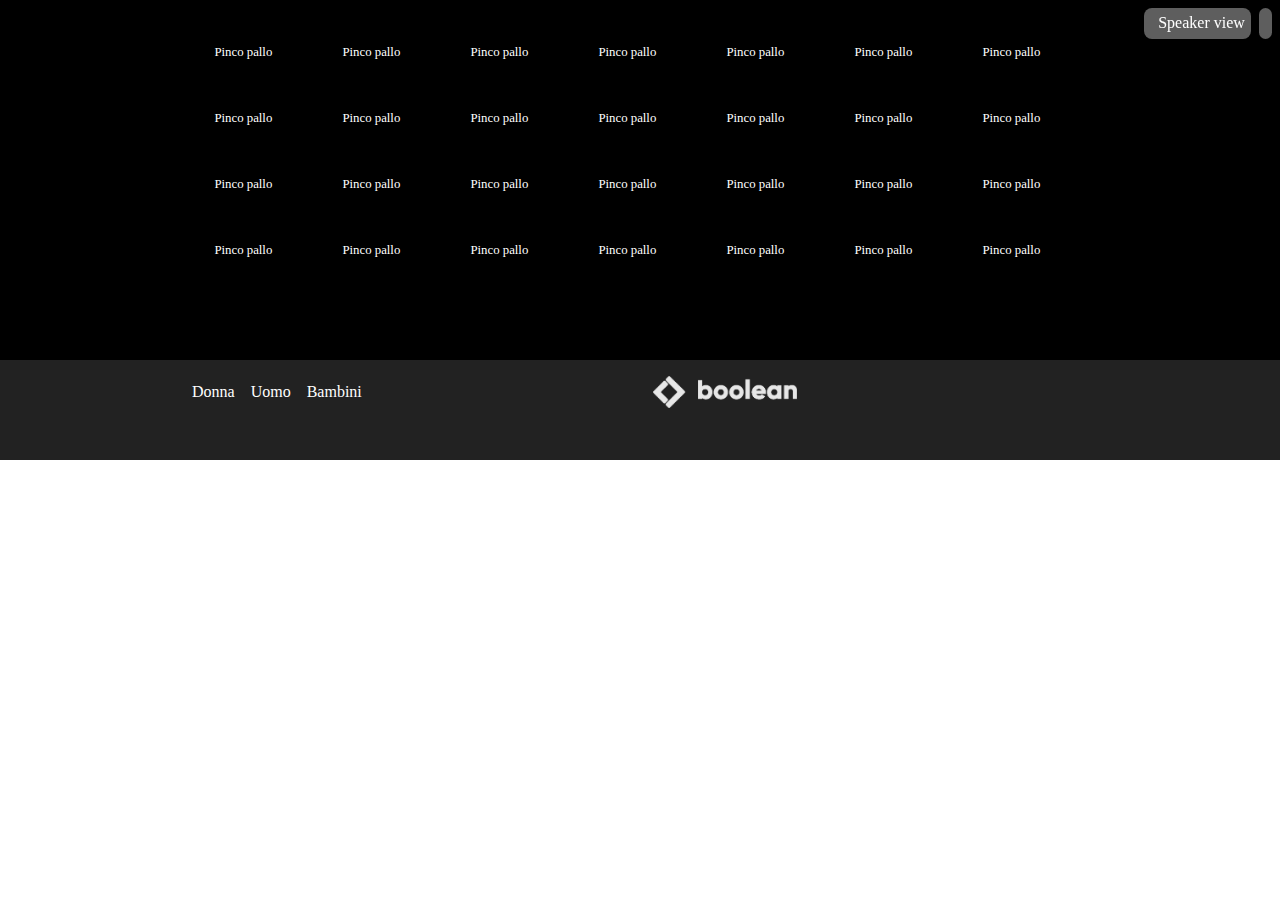
==== index.html @ 87a6f7dc "Rmove directory my-boilerplate" ====
<!DOCTYPE html>
<html lang="en">
    <head>
        <!-- boilerplate -->
        <meta charset="UTF-8">
        <meta http-equiv="X-UA-Compatible" content="IE=edge">
        <meta name="viewport" content="width=device-width, initial-scale=1.0">
        <title>Document</title>
        <!-- font-awesome -->
        <link rel="stylesheet" href="https://cdnjs.cloudflare.com/ajax/libs/font-awesome/6.2.1/css/all.min.css" integrity="sha512-MV7K8+y+gLIBoVD59lQIYicR65iaqukzvf/nwasF0nqhPay5w/9lJmVM2hMDcnK1OnMGCdVK+iQrJ7lzPJQd1w==" crossorigin="anonymous" referrerpolicy="no-referrer" />
        <!-- google-font -->
        <link rel="preconnect" href="https://fonts.googleapis.com">
        <link rel="preconnect" href="https://fonts.gstatic.com" crossorigin>
        <link href="https://fonts.googleapis.com/css2?family=Fredoka:wght@400;700&display=swap" rel="stylesheet">
        <!-- link-css -->
        <link rel="stylesheet" href="./assets/css/style.css">
    </head>
    <body>

        <div id="app-header">
            <div class="hd_content d-flex jc-fe gap-05">
                <div class="speaker_view d-flex gap-05">
                    <div><i class="fa-solid fa-table-cells"></i></div>
                    <div>Speaker view</div>
                </div>
                <div class="maximize"><i class="fa-solid fa-maximize"></i></div>
                <!-- /.speaker_view -->
            </div>
            <!-- /.hd_content -->

        </div>
        <!-- /#app-header -->

        <main id="app-main">
            <div class="container py-3">
                <row class="d-flex wrap">
                    <div class="col-70 px-05 pb-3">
                        <div class="card">
                            <div class="content">
                                <div class="pics">
                                    <img class="img_a" src="https://picsum.photos/70/40" alt="">
                                    <div class="user d-flex gap-05">
                                        <div class="mic"><i class="fa-solid fa-microphone-slash"></i></div>
                                        <div class="name">Pinco pallo</div>
                                    </div>
                                    <!-- /.data -->
                                </div>
                                <!-- /.pics -->
                            </div>
                            <!-- /.content -->
                        </div>
                        <!-- /.card -->
                    </div>
                    <!-- /.col-70 -->

                    <div class="col-70 px-05 pb-3">
                        <div class="card">
                            <div class="content">
                                <div class="pics">
                                    <img class="img_a" src="https://picsum.photos/70/40" alt="">
                                    <div class="user d-flex gap-05">
                                        <div class="mic"><i class="fa-solid fa-microphone-slash"></i></div>
                                        <div class="name">Pinco pallo</div>
                                    </div>
                                    <!-- /.data -->
                                </div>
                                <!-- /.pics -->
                            </div>
                            <!-- /.content -->
                        </div>
                        <!-- /.card -->
                    </div>
                    <!-- /.col-70 -->
                    <div class="col-70 px-05 pb-3">
                        <div class="card">
                            <div class="content">
                                <div class="pics">
                                    <img class="img_a" src="https://picsum.photos/70/40" alt="">
                                    <div class="user d-flex gap-05">
                                        <div class="mic"><i class="fa-solid fa-microphone-slash"></i></div>
                                        <div class="name">Pinco pallo</div>
                                    </div>
                                    <!-- /.data -->
                                </div>
                                <!-- /.pics -->
                            </div>
                            <!-- /.content -->
                        </div>
                        <!-- /.card -->
                    </div>
                    <!-- /.col-70 -->
                    <div class="col-70 px-05 pb-3">
                        <div class="card">
                            <div class="content">
                                <div class="pics">
                                    <img class="img_a" src="https://picsum.photos/70/40" alt="">
                                    <div class="user d-flex gap-05">
                                        <div class="mic"><i class="fa-solid fa-microphone-slash"></i></div>
                                        <div class="name">Pinco pallo</div>
                                    </div>
                                    <!-- /.data -->
                                </div>
                                <!-- /.pics -->
                            </div>
                            <!-- /.content -->
                        </div>
                        <!-- /.card -->
                    </div>
                    <!-- /.col-70 -->
                    <div class="col-70 px-05 pb-3">
                        <div class="card">
                            <div class="content">
                                <div class="pics">
                                    <img class="img_a" src="https://picsum.photos/70/40" alt="">
                                    <div class="user d-flex gap-05">
                                        <div class="mic"><i class="fa-solid fa-microphone-slash"></i></div>
                                        <div class="name">Pinco pallo</div>
                                    </div>
                                    <!-- /.data -->
                                </div>
                                <!-- /.pics -->
                            </div>
                            <!-- /.content -->
                        </div>
                        <!-- /.card -->
                    </div>
                    <!-- /.col-70 -->
                    <div class="col-70 px-05 pb-3">
                        <div class="card">
                            <div class="content">
                                <div class="pics">
                                    <img class="img_a" src="https://picsum.photos/70/40" alt="">
                                    <div class="user d-flex gap-05">
                                        <div class="mic"><i class="fa-solid fa-microphone-slash"></i></div>
                                        <div class="name">Pinco pallo</div>
                                    </div>
                                    <!-- /.data -->
                                </div>
                                <!-- /.pics -->
                            </div>
                            <!-- /.content -->
                        </div>
                        <!-- /.card -->
                    </div>
                    <!-- /.col-70 -->
                    <div class="col-70 px-05 pb-3">
                        <div class="card">
                            <div class="content">
                                <div class="pics">
                                    <img class="img_a" src="https://picsum.photos/70/40" alt="">
                                    <div class="user d-flex gap-05">
                                        <div class="mic"><i class="fa-solid fa-microphone-slash"></i></div>
                                        <div class="name">Pinco pallo</div>
                                    </div>
                                    <!-- /.data -->
                                </div>
                                <!-- /.pics -->
                            </div>
                            <!-- /.content -->
                        </div>
                        <!-- /.card -->
                    </div>
                    <!-- /.col-70 -->
                    <div class="col-70 px-05 pb-3">
                        <div class="card">
                            <div class="content">
                                <div class="pics">
                                    <img class="img_a" src="https://picsum.photos/70/40" alt="">
                                    <div class="user d-flex gap-05">
                                        <div class="mic"><i class="fa-solid fa-microphone-slash"></i></div>
                                        <div class="name">Pinco pallo</div>
                                    </div>
                                    <!-- /.data -->
                                </div>
                                <!-- /.pics -->
                            </div>
                            <!-- /.content -->
                        </div>
                        <!-- /.card -->
                    </div>
                    <!-- /.col-70 -->
                    <div class="col-70 px-05 pb-3">
                        <div class="card">
                            <div class="content">
                                <div class="pics">
                                    <img class="img_a" src="https://picsum.photos/70/40" alt="">
                                    <div class="user d-flex gap-05">
                                        <div class="mic"><i class="fa-solid fa-microphone-slash"></i></div>
                                        <div class="name">Pinco pallo</div>
                                    </div>
                                    <!-- /.data -->
                                </div>
                                <!-- /.pics -->
                            </div>
                            <!-- /.content -->
                        </div>
                        <!-- /.card -->
                    </div>
                    <!-- /.col-70 -->
                    <div class="col-70 px-05 pb-3">
                        <div class="card">
                            <div class="content">
                                <div class="pics">
                                    <img class="img_a" src="https://picsum.photos/70/40" alt="">
                                    <div class="user d-flex gap-05">
                                        <div class="mic"><i class="fa-solid fa-microphone-slash"></i></div>
                                        <div class="name">Pinco pallo</div>
                                    </div>
                                    <!-- /.data -->
                                </div>
                                <!-- /.pics -->
                            </div>
                            <!-- /.content -->
                        </div>
                        <!-- /.card -->
                    </div>
                    <!-- /.col-70 -->
                    <div class="col-70 px-05 pb-3">
                        <div class="card">
                            <div class="content">
                                <div class="pics">
                                    <img class="img_a" src="https://picsum.photos/70/40" alt="">
                                    <div class="user d-flex gap-05">
                                        <div class="mic"><i class="fa-solid fa-microphone-slash"></i></div>
                                        <div class="name">Pinco pallo</div>
                                    </div>
                                    <!-- /.data -->
                                </div>
                                <!-- /.pics -->
                            </div>
                            <!-- /.content -->
                        </div>
                        <!-- /.card -->
                    </div>
                    <!-- /.col-70 -->
                    <div class="col-70 px-05 pb-3">
                        <div class="card">
                            <div class="content">
                                <div class="pics">
                                    <img class="img_a" src="https://picsum.photos/70/40" alt="">
                                    <div class="user d-flex gap-05">
                                        <div class="mic"><i class="fa-solid fa-microphone-slash"></i></div>
                                        <div class="name">Pinco pallo</div>
                                    </div>
                                    <!-- /.data -->
                                </div>
                                <!-- /.pics -->
                            </div>
                            <!-- /.content -->
                        </div>
                        <!-- /.card -->
                    </div>
                    <!-- /.col-70 -->
                    <div class="col-70 px-05 pb-3">
                        <div class="card">
                            <div class="content">
                                <div class="pics">
                                    <img class="img_a" src="https://picsum.photos/70/40" alt="">
                                    <div class="user d-flex gap-05">
                                        <div class="mic"><i class="fa-solid fa-microphone-slash"></i></div>
                                        <div class="name">Pinco pallo</div>
                                    </div>
                                    <!-- /.data -->
                                </div>
                                <!-- /.pics -->
                            </div>
                            <!-- /.content -->
                        </div>
                        <!-- /.card -->
                    </div>
                    <!-- /.col-70 -->
                    <div class="col-70 px-05 pb-3">
                        <div class="card">
                            <div class="content">
                                <div class="pics">
                                    <img class="img_a" src="https://picsum.photos/70/40" alt="">
                                    <div class="user d-flex gap-05">
                                        <div class="mic"><i class="fa-solid fa-microphone-slash"></i></div>
                                        <div class="name">Pinco pallo</div>
                                    </div>
                                    <!-- /.data -->
                                </div>
                                <!-- /.pics -->
                            </div>
                            <!-- /.content -->
                        </div>
                        <!-- /.card -->
                    </div>
                    <!-- /.col-70 -->
                    <div class="col-70 px-05 pb-3">
                        <div class="card">
                            <div class="content">
                                <div class="pics">
                                    <img class="img_a" src="https://picsum.photos/70/40" alt="">
                                    <div class="user d-flex gap-05">
                                        <div class="mic"><i class="fa-solid fa-microphone-slash"></i></div>
                                        <div class="name">Pinco pallo</div>
                                    </div>
                                    <!-- /.data -->
                                </div>
                                <!-- /.pics -->
                            </div>
                            <!-- /.content -->
                        </div>
                        <!-- /.card -->
                    </div>
                    <!-- /.col-70 -->
                    <div class="col-70 px-05 pb-3">
                        <div class="card">
                            <div class="content">
                                <div class="pics">
                                    <img class="img_a" src="https://picsum.photos/70/40" alt="">
                                    <div class="user d-flex gap-05">
                                        <div class="mic"><i class="fa-solid fa-microphone-slash"></i></div>
                                        <div class="name">Pinco pallo</div>
                                    </div>
                                    <!-- /.data -->
                                </div>
                                <!-- /.pics -->
                            </div>
                            <!-- /.content -->
                        </div>
                        <!-- /.card -->
                    </div>
                    <!-- /.col-70 -->
                    <div class="col-70 px-05 pb-3">
                        <div class="card">
                            <div class="content">
                                <div class="pics">
                                    <img class="img_a" src="https://picsum.photos/70/40" alt="">
                                    <div class="user d-flex gap-05">
                                        <div class="mic"><i class="fa-solid fa-microphone-slash"></i></div>
                                        <div class="name">Pinco pallo</div>
                                    </div>
                                    <!-- /.data -->
                                </div>
                                <!-- /.pics -->
                            </div>
                            <!-- /.content -->
                        </div>
                        <!-- /.card -->
                    </div>
                    <!-- /.col-70 -->
                    <div class="col-70 px-05 pb-3">
                        <div class="card">
                            <div class="content">
                                <div class="pics">
                                    <img class="img_a" src="https://picsum.photos/70/40" alt="">
                                    <div class="user d-flex gap-05">
                                        <div class="mic"><i class="fa-solid fa-microphone-slash"></i></div>
                                        <div class="name">Pinco pallo</div>
                                    </div>
                                    <!-- /.data -->
                                </div>
                                <!-- /.pics -->
                            </div>
                            <!-- /.content -->
                        </div>
                        <!-- /.card -->
                    </div>
                    <!-- /.col-70 -->
                    <div class="col-70 px-05 pb-3">
                        <div class="card">
                            <div class="content">
                                <div class="pics">
                                    <img class="img_a" src="https://picsum.photos/70/40" alt="">
                                    <div class="user d-flex gap-05">
                                        <div class="mic"><i class="fa-solid fa-microphone-slash"></i></div>
                                        <div class="name">Pinco pallo</div>
                                    </div>
                                    <!-- /.data -->
                                </div>
                                <!-- /.pics -->
                            </div>
                            <!-- /.content -->
                        </div>
                        <!-- /.card -->
                    </div>
                    <!-- /.col-70 -->
                    <div class="col-70 px-05 pb-3">
                        <div class="card">
                            <div class="content">
                                <div class="pics">
                                    <img class="img_a" src="https://picsum.photos/70/40" alt="">
                                    <div class="user d-flex gap-05">
                                        <div class="mic"><i class="fa-solid fa-microphone-slash"></i></div>
                                        <div class="name">Pinco pallo</div>
                                    </div>
                                    <!-- /.data -->
                                </div>
                                <!-- /.pics -->
                            </div>
                            <!-- /.content -->
                        </div>
                        <!-- /.card -->
                    </div>
                    <!-- /.col-70 -->
                    <div class="col-70 px-05 pb-3">
                        <div class="card">
                            <div class="content">
                                <div class="pics">
                                    <img class="img_a" src="https://picsum.photos/70/40" alt="">
                                    <div class="user d-flex gap-05">
                                        <div class="mic"><i class="fa-solid fa-microphone-slash"></i></div>
                                        <div class="name">Pinco pallo</div>
                                    </div>
                                    <!-- /.data -->
                                </div>
                                <!-- /.pics -->
                            </div>
                            <!-- /.content -->
                        </div>
                        <!-- /.card -->
                    </div>
                    <!-- /.col-70 -->
                    <div class="col-70 px-05 pb-3">
                        <div class="card">
                            <div class="content">
                                <div class="pics">
                                    <img class="img_a" src="https://picsum.photos/70/40" alt="">
                                    <div class="user d-flex gap-05">
                                        <div class="mic"><i class="fa-solid fa-microphone-slash"></i></div>
                                        <div class="name">Pinco pallo</div>
                                    </div>
                                    <!-- /.data -->
                                </div>
                                <!-- /.pics -->
                            </div>
                            <!-- /.content -->
                        </div>
                        <!-- /.card -->
                    </div>
                    <!-- /.col-70 -->
                    <div class="col-70 px-05 pb-3">
                        <div class="card">
                            <div class="content">
                                <div class="pics">
                                    <img class="img_a" src="https://picsum.photos/70/40" alt="">
                                    <div class="user d-flex gap-05">
                                        <div class="mic"><i class="fa-solid fa-microphone-slash"></i></div>
                                        <div class="name">Pinco pallo</div>
                                    </div>
                                    <!-- /.data -->
                                </div>
                                <!-- /.pics -->
                            </div>
                            <!-- /.content -->
                        </div>
                        <!-- /.card -->
                    </div>
                    <!-- /.col-70 -->
                    <div class="col-70 px-05 pb-3">
                        <div class="card">
                            <div class="content">
                                <div class="pics">
                                    <img class="img_a" src="https://picsum.photos/70/40" alt="">
                                    <div class="user d-flex gap-05">
                                        <div class="mic"><i class="fa-solid fa-microphone-slash"></i></div>
                                        <div class="name">Pinco pallo</div>
                                    </div>
                                    <!-- /.data -->
                                </div>
                                <!-- /.pics -->
                            </div>
                            <!-- /.content -->
                        </div>
                        <!-- /.card -->
                    </div>
                    <!-- /.col-70 -->
                    <div class="col-70 px-05 pb-3">
                        <div class="card">
                            <div class="content">
                                <div class="pics">
                                    <img class="img_a" src="https://picsum.photos/70/40" alt="">
                                    <div class="user d-flex gap-05">
                                        <div class="mic"><i class="fa-solid fa-microphone-slash"></i></div>
                                        <div class="name">Pinco pallo</div>
                                    </div>
                                    <!-- /.data -->
                                </div>
                                <!-- /.pics -->
                            </div>
                            <!-- /.content -->
                        </div>
                        <!-- /.card -->
                    </div>
                    <!-- /.col-70 -->
                    <div class="col-70 px-05 pb-3">
                        <div class="card">
                            <div class="content">
                                <div class="pics">
                                    <img class="img_a" src="https://picsum.photos/70/40" alt="">
                                    <div class="user d-flex gap-05">
                                        <div class="mic"><i class="fa-solid fa-microphone-slash"></i></div>
                                        <div class="name">Pinco pallo</div>
                                    </div>
                                    <!-- /.data -->
                                </div>
                                <!-- /.pics -->
                            </div>
                            <!-- /.content -->
                        </div>
                        <!-- /.card -->
                    </div>
                    <!-- /.col-70 -->
                    <div class="col-70 px-05 pb-3">
                        <div class="card">
                            <div class="content">
                                <div class="pics">
                                    <img class="img_a" src="https://picsum.photos/70/40" alt="">
                                    <div class="user d-flex gap-05">
                                        <div class="mic"><i class="fa-solid fa-microphone-slash"></i></div>
                                        <div class="name">Pinco pallo</div>
                                    </div>
                                    <!-- /.data -->
                                </div>
                                <!-- /.pics -->
                            </div>
                            <!-- /.content -->
                        </div>
                        <!-- /.card -->
                    </div>
                    <!-- /.col-70 -->
                    <div class="col-70 px-05 pb-3">
                        <div class="card">
                            <div class="content">
                                <div class="pics">
                                    <img class="img_a" src="https://picsum.photos/70/40" alt="">
                                    <div class="user d-flex gap-05">
                                        <div class="mic"><i class="fa-solid fa-microphone-slash"></i></div>
                                        <div class="name">Pinco pallo</div>
                                    </div>
                                    <!-- /.data -->
                                </div>
                                <!-- /.pics -->
                            </div>
                            <!-- /.content -->
                        </div>
                        <!-- /.card -->
                    </div>
                    <!-- /.col-70 -->




                </row>
            </div>
            <!-- /.container -->
        </main>
        <!-- /#app-main -->

        <div id="app-footer">
            <div class="container d-flex py-1">
                <div class="nav_menu">
                    <ul class="d-flex gap-1">
                        <li><a href="#">Donna</a></li>
                        <li><a href="#">Uomo</a></li>
                        <li><a href="#">Bambini</a></li>
                    </ul>
                </div>
                <div class="logo"></div>
                <div class="user_menu">
                    <i class="fa-regular fa-heart"></i>
                    <i class="fa-regular fa-user"></i>
                    <i class="fa-solid fa-bag-shopping"></i>
                </div>
            </div>
            <!-- /.container -->
        </div>
        <!-- /#app-footer -->

    </body>
</html>
---- assets/css/style.css ----
/* #region Common Rules */
* {
    margin: 0;
    padding: 0;
    box-sizing: border-box;
}

body {
    font-family: var(--zo-font);
    color: white;
}

button {
    border: none;
    border-radius: 2rem;
    padding: 0.5rem 1rem;
}

a {
    color: white;
    text-decoration: none;
}

li {
    list-style-type: none;
}

img {
    width: 100%;
}

:root {
    --zo-app-header-bg: #446bce;
    --zo-header_top-bg: #392b79;
    --zo-header_bottom-bg: #5ebfff;
    --zo-app-main-bg: #000000;
    --zo-section_1-bg: #da4520;
    --zo-section_2-bg: #4bda20;
    --zo-section_3-bg: #da20d1;
    --zo-section_4-bg: #dace20;
    --zo-app-footer-bg: #222222;
    --zo-footer_top-bg: #8092a0;
    --zo-footer_bottom-bg: #454d53;
    --zo-height: 600px;
    --zo-logo-ratio: 678 / 151;
    --zo-shadow: #9d9d9d;
    --zo-font: font-family: 'Fredoka', sans-serif;
    --zo-btn-dark: #22272b;
    --zo-btn-primary: #8ea0e0;
    --zo-btn-light: #f7f7f6;
    --zo-btn-lighter: white;
}

/* #endregion Common Rules */

/* #region Debug */
.debug > #app-header {
    height: var(--zo-size);
    background-color: var(--zo-color);
}

.debug > #app-main {
    height: var(--zo-size);
    background-color: var(--zo-color);
}

.debug > #app-footer {
    height: var(--zo-size);
    background-color: var(--zo-color);
}

/* #endregion Debug */

/* #region Utilities */
.container {
    width: 70%;
    max-width: 1152px;
    margin: auto;
}

.container-sm {
    width: 60%;
    max-width: 840px;
    margin: auto;
}

.wave-container {
    background: black;
    color: white;
}

.wave-container > svg {
    display: block;
}

.clearfix::after {
    content: '';
    display: table;
    clear: both;
}

.logo {
    background-image: url("../img/logo.png");
    height: 2rem;
    aspect-ratio: var(--zo-logo-ratio);
    background-size: contain;
    background-repeat: no-repeat;
}

/* #region Button-utility */

.btn-small {
    padding: 0.25rem 0.75rem;
    font-size: 0.9rem;
}

.btn-lg {
    padding: 0.5rem 1rem;
    font-size: 0.9rem;
}

.btn-light {
    background-color: var(--zo-btn-light);
    color: var(--zo-btn-dark)
}

.btn-dark {
    background-color: var(--zo-btn-dark);
    color: var(--zo-btn-lighter)
}

.btn-primary {
    background-color: var(--zo-btn-primary);
    color: var(--zo-btn-lighter);
}

/* #endregion Button-utility */

/* #region Bootstrap */
.jc-fe {
    justify-content: flex-end;
}

.wrap {
    flex-wrap: wrap;
}

.gap-1 {
    gap: 1rem;
}

.gap-05 {
    gap: 0.5rem;
}

.px-3 {
    padding-right: 3rem;
    padding-left: 3rem;
}

.px-05 {
    padding-right: 0.5rem;
    padding-left: 0.5rem;
}

.py-1 {
    padding-top: 1rem;
    padding-bottom: 1rem;
}

.py-2 {
    padding-top: 2rem;
    padding-bottom: 2rem;
}

.py-3 {
    padding-top: 3rem;
    padding-bottom: 3rem;
}

.py-5 {
    padding-top: 5rem;
    padding-bottom: 5rem;
}

.py-4 {
    padding-top: 4rem;
    padding-bottom: 4rem;
}

.pt-05 {
    padding-top: 0.5rem;
}

.pt-2 {
    padding-top: 2rem;
}

.pb-2 {
    padding-bottom: 2rem;
}

.pb-3 {
    padding-bottom: 3rem;
}

.pb-5 {
    padding-bottom: 5rem;
}

.pl-6 {
    padding-left: 6rem;
}

.pl-5 {
    padding-left: 5rem;
}

.pr-3 {
    padding-right: 3rem;
}

.pr-4 {
    padding-right: 4rem;
}

.p-1 {
    padding: 4rem;
}

.mr-1 {
    margin-right: 1rem;
}

.mx-1 {
    margin-left: 1rem;
    margin-right: 1rem;
}

.mt-2 {
    margin-top: 2rem;
}

.mt-3 {
    margin-top: 3rem;
}

.mb-05 {
    margin-bottom: 0.5rem;
}

.mb-1 {
    margin-bottom: 1rem;
}

.mb-2 {
    margin-bottom: 2rem;
}

.mb-1_3 {
    margin-bottom: 1.3rem;
}

.col-8 {
    width: calc((100% / 12) * 8);
}

.col-7 {
    width: calc((100% / 12) * 7);
}

.col-70 {
    width: calc(100% / 7);
}

.col-5 {
    width: calc((100% / 12) * 5);
}

.col-4 {
    width: calc((100% / 12) * 4);
}

.col-2 {
    width: calc((100% / 12) * 2);
}

.d-flex {
    display: flex;
}

.left {
    float: left;
}

.list-unstyled {
    list-style: none;
}


/* #endregion Bootstrap */
/* #endregion Utilities */

/* #region app-header */
#app-header {
    width: 100%;
    position: fixed;
    z-index: 2;
}

.hd_content {
    margin: 0.5rem;
}

.speaker_view,
.maximize {
    background: rgba(255, 255, 255, 0.37);
    padding: 0.4rem;
    z-index: 10;
    border-radius: 0.5rem;
}


/* #endregion app-header */

/* #region app-main */

.pics {
    position: relative;
}

#app-main {
    position: relative;
    background-color: var(--zo-app-main-bg);
}

.user {
    position: absolute;
    bottom: 0;
    left: 0;
    background: rgba(0, 0, 0, 0.37);
    padding: 0.4rem;
}

.user > .mic,
.user > .name {
    font-size: 0.8rem;
}


.icon::before {
    display: inline-block;
    width: 20px;
    height: 20px;
    border-radius: 50%;
    line-height: 20px;
    text-align: center;
    font-size: 0.65rem;
    margin-right: 0.5rem;
    vertical-align: middle;
}

.check::before {
    content: "\2713";
    border: 1px solid green;
    color: green;
}

.cross::before {
    content: "\2717";
    border: 1px solid red;
    color: red;
}


/* #endregion app-main */

/* #region app-footer */
#app-footer {
    background-color: var(--zo-app-footer-bg);
    height: 100px;
    width: 100%;
    position: sticky;
    bottom: 0;
    left: 0;
    z-index: 2;
}

#app-footer > .container {
    justify-content: space-between;
    vertical-align: middle;
    align-items: center;
}

/* #endregion app-footer */
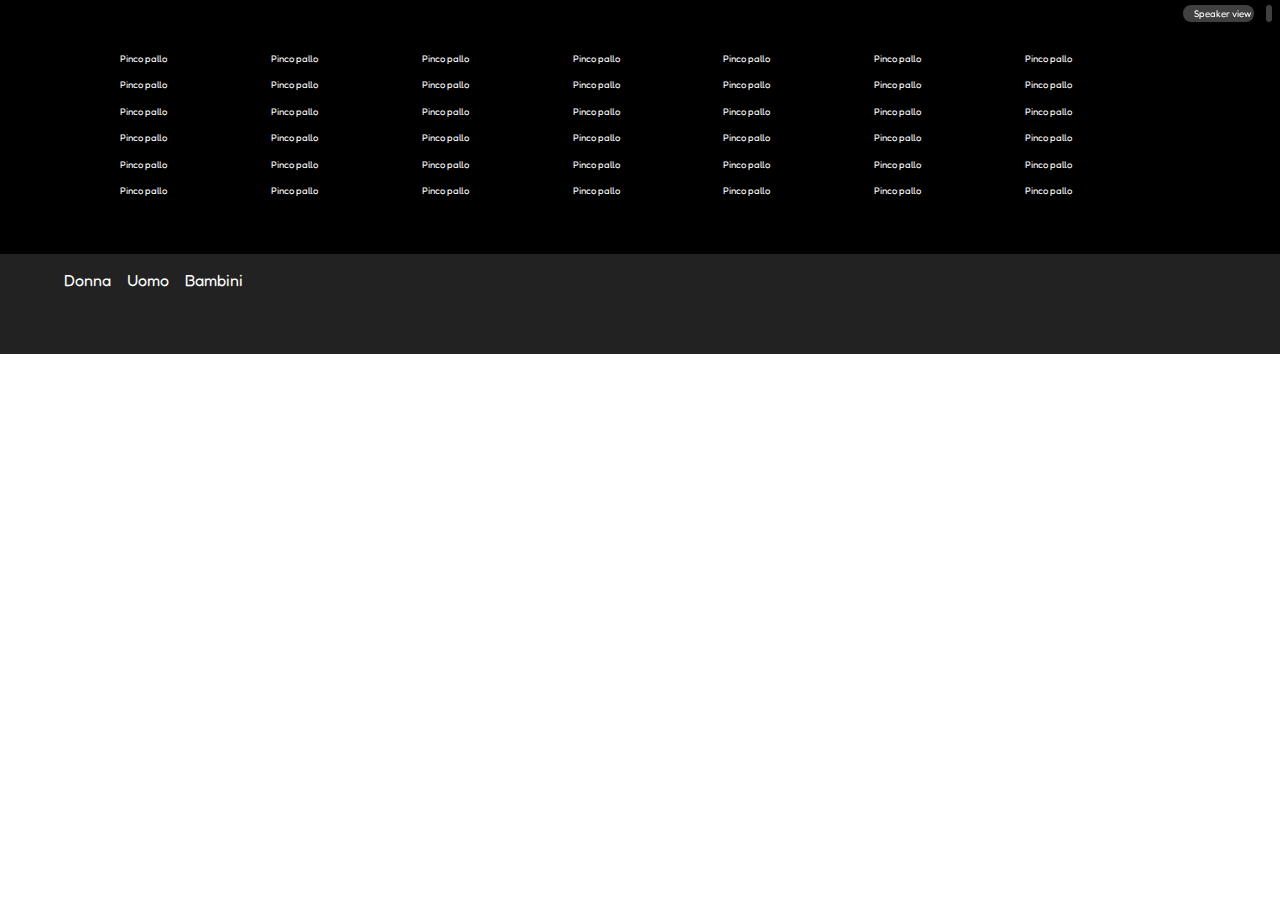
==== commit 5551da66: "Resize header/user and refactoring card" ====
--- a/index.html
+++ b/index.html
@@ -15,8 +15,8 @@
         <!-- link-css -->
         <link rel="stylesheet" href="./assets/css/style.css">
     </head>
+
     <body>
-
         <div id="app-header">
             <div class="hd_content d-flex jc-fe gap-05">
                 <div class="speaker_view d-flex gap-05">
@@ -32,516 +32,553 @@
         <!-- /#app-header -->
 
         <main id="app-main">
-            <div class="container py-3">
+            <div class="container p-3">
                 <row class="d-flex wrap">
-                    <div class="col-70 px-05 pb-3">
-                        <div class="card">
-                            <div class="content">
-                                <div class="pics">
-                                    <img class="img_a" src="https://picsum.photos/70/40" alt="">
-                                    <div class="user d-flex gap-05">
-                                        <div class="mic"><i class="fa-solid fa-microphone-slash"></i></div>
-                                        <div class="name">Pinco pallo</div>
-                                    </div>
-                                    <!-- /.data -->
-                                </div>
-                                <!-- /.pics -->
-                            </div>
-                            <!-- /.content -->
-                        </div>
-                        <!-- /.card -->
-                    </div>
-                    <!-- /.col-70 -->
-
-                    <div class="col-70 px-05 pb-3">
-                        <div class="card">
-                            <div class="content">
-                                <div class="pics">
-                                    <img class="img_a" src="https://picsum.photos/70/40" alt="">
-                                    <div class="user d-flex gap-05">
-                                        <div class="mic"><i class="fa-solid fa-microphone-slash"></i></div>
-                                        <div class="name">Pinco pallo</div>
-                                    </div>
-                                    <!-- /.data -->
-                                </div>
-                                <!-- /.pics -->
-                            </div>
-                            <!-- /.content -->
-                        </div>
-                        <!-- /.card -->
-                    </div>
-                    <!-- /.col-70 -->
-                    <div class="col-70 px-05 pb-3">
-                        <div class="card">
-                            <div class="content">
-                                <div class="pics">
-                                    <img class="img_a" src="https://picsum.photos/70/40" alt="">
-                                    <div class="user d-flex gap-05">
-                                        <div class="mic"><i class="fa-solid fa-microphone-slash"></i></div>
-                                        <div class="name">Pinco pallo</div>
-                                    </div>
-                                    <!-- /.data -->
-                                </div>
-                                <!-- /.pics -->
-                            </div>
-                            <!-- /.content -->
-                        </div>
-                        <!-- /.card -->
-                    </div>
-                    <!-- /.col-70 -->
-                    <div class="col-70 px-05 pb-3">
-                        <div class="card">
-                            <div class="content">
-                                <div class="pics">
-                                    <img class="img_a" src="https://picsum.photos/70/40" alt="">
-                                    <div class="user d-flex gap-05">
-                                        <div class="mic"><i class="fa-solid fa-microphone-slash"></i></div>
-                                        <div class="name">Pinco pallo</div>
-                                    </div>
-                                    <!-- /.data -->
-                                </div>
-                                <!-- /.pics -->
-                            </div>
-                            <!-- /.content -->
-                        </div>
-                        <!-- /.card -->
-                    </div>
-                    <!-- /.col-70 -->
-                    <div class="col-70 px-05 pb-3">
-                        <div class="card">
-                            <div class="content">
-                                <div class="pics">
-                                    <img class="img_a" src="https://picsum.photos/70/40" alt="">
-                                    <div class="user d-flex gap-05">
-                                        <div class="mic"><i class="fa-solid fa-microphone-slash"></i></div>
-                                        <div class="name">Pinco pallo</div>
-                                    </div>
-                                    <!-- /.data -->
-                                </div>
-                                <!-- /.pics -->
-                            </div>
-                            <!-- /.content -->
-                        </div>
-                        <!-- /.card -->
-                    </div>
-                    <!-- /.col-70 -->
-                    <div class="col-70 px-05 pb-3">
-                        <div class="card">
-                            <div class="content">
-                                <div class="pics">
-                                    <img class="img_a" src="https://picsum.photos/70/40" alt="">
-                                    <div class="user d-flex gap-05">
-                                        <div class="mic"><i class="fa-solid fa-microphone-slash"></i></div>
-                                        <div class="name">Pinco pallo</div>
-                                    </div>
-                                    <!-- /.data -->
-                                </div>
-                                <!-- /.pics -->
-                            </div>
-                            <!-- /.content -->
-                        </div>
-                        <!-- /.card -->
-                    </div>
-                    <!-- /.col-70 -->
-                    <div class="col-70 px-05 pb-3">
-                        <div class="card">
-                            <div class="content">
-                                <div class="pics">
-                                    <img class="img_a" src="https://picsum.photos/70/40" alt="">
-                                    <div class="user d-flex gap-05">
-                                        <div class="mic"><i class="fa-solid fa-microphone-slash"></i></div>
-                                        <div class="name">Pinco pallo</div>
-                                    </div>
-                                    <!-- /.data -->
-                                </div>
-                                <!-- /.pics -->
-                            </div>
-                            <!-- /.content -->
-                        </div>
-                        <!-- /.card -->
-                    </div>
-                    <!-- /.col-70 -->
-                    <div class="col-70 px-05 pb-3">
-                        <div class="card">
-                            <div class="content">
-                                <div class="pics">
-                                    <img class="img_a" src="https://picsum.photos/70/40" alt="">
-                                    <div class="user d-flex gap-05">
-                                        <div class="mic"><i class="fa-solid fa-microphone-slash"></i></div>
-                                        <div class="name">Pinco pallo</div>
-                                    </div>
-                                    <!-- /.data -->
-                                </div>
-                                <!-- /.pics -->
-                            </div>
-                            <!-- /.content -->
-                        </div>
-                        <!-- /.card -->
-                    </div>
-                    <!-- /.col-70 -->
-                    <div class="col-70 px-05 pb-3">
-                        <div class="card">
-                            <div class="content">
-                                <div class="pics">
-                                    <img class="img_a" src="https://picsum.photos/70/40" alt="">
-                                    <div class="user d-flex gap-05">
-                                        <div class="mic"><i class="fa-solid fa-microphone-slash"></i></div>
-                                        <div class="name">Pinco pallo</div>
-                                    </div>
-                                    <!-- /.data -->
-                                </div>
-                                <!-- /.pics -->
-                            </div>
-                            <!-- /.content -->
-                        </div>
-                        <!-- /.card -->
-                    </div>
-                    <!-- /.col-70 -->
-                    <div class="col-70 px-05 pb-3">
-                        <div class="card">
-                            <div class="content">
-                                <div class="pics">
-                                    <img class="img_a" src="https://picsum.photos/70/40" alt="">
-                                    <div class="user d-flex gap-05">
-                                        <div class="mic"><i class="fa-solid fa-microphone-slash"></i></div>
-                                        <div class="name">Pinco pallo</div>
-                                    </div>
-                                    <!-- /.data -->
-                                </div>
-                                <!-- /.pics -->
-                            </div>
-                            <!-- /.content -->
-                        </div>
-                        <!-- /.card -->
-                    </div>
-                    <!-- /.col-70 -->
-                    <div class="col-70 px-05 pb-3">
-                        <div class="card">
-                            <div class="content">
-                                <div class="pics">
-                                    <img class="img_a" src="https://picsum.photos/70/40" alt="">
-                                    <div class="user d-flex gap-05">
-                                        <div class="mic"><i class="fa-solid fa-microphone-slash"></i></div>
-                                        <div class="name">Pinco pallo</div>
-                                    </div>
-                                    <!-- /.data -->
-                                </div>
-                                <!-- /.pics -->
-                            </div>
-                            <!-- /.content -->
-                        </div>
-                        <!-- /.card -->
-                    </div>
-                    <!-- /.col-70 -->
-                    <div class="col-70 px-05 pb-3">
-                        <div class="card">
-                            <div class="content">
-                                <div class="pics">
-                                    <img class="img_a" src="https://picsum.photos/70/40" alt="">
-                                    <div class="user d-flex gap-05">
-                                        <div class="mic"><i class="fa-solid fa-microphone-slash"></i></div>
-                                        <div class="name">Pinco pallo</div>
-                                    </div>
-                                    <!-- /.data -->
-                                </div>
-                                <!-- /.pics -->
-                            </div>
-                            <!-- /.content -->
-                        </div>
-                        <!-- /.card -->
-                    </div>
-                    <!-- /.col-70 -->
-                    <div class="col-70 px-05 pb-3">
-                        <div class="card">
-                            <div class="content">
-                                <div class="pics">
-                                    <img class="img_a" src="https://picsum.photos/70/40" alt="">
-                                    <div class="user d-flex gap-05">
-                                        <div class="mic"><i class="fa-solid fa-microphone-slash"></i></div>
-                                        <div class="name">Pinco pallo</div>
-                                    </div>
-                                    <!-- /.data -->
-                                </div>
-                                <!-- /.pics -->
-                            </div>
-                            <!-- /.content -->
-                        </div>
-                        <!-- /.card -->
-                    </div>
-                    <!-- /.col-70 -->
-                    <div class="col-70 px-05 pb-3">
-                        <div class="card">
-                            <div class="content">
-                                <div class="pics">
-                                    <img class="img_a" src="https://picsum.photos/70/40" alt="">
-                                    <div class="user d-flex gap-05">
-                                        <div class="mic"><i class="fa-solid fa-microphone-slash"></i></div>
-                                        <div class="name">Pinco pallo</div>
-                                    </div>
-                                    <!-- /.data -->
-                                </div>
-                                <!-- /.pics -->
-                            </div>
-                            <!-- /.content -->
-                        </div>
-                        <!-- /.card -->
-                    </div>
-                    <!-- /.col-70 -->
-                    <div class="col-70 px-05 pb-3">
-                        <div class="card">
-                            <div class="content">
-                                <div class="pics">
-                                    <img class="img_a" src="https://picsum.photos/70/40" alt="">
-                                    <div class="user d-flex gap-05">
-                                        <div class="mic"><i class="fa-solid fa-microphone-slash"></i></div>
-                                        <div class="name">Pinco pallo</div>
-                                    </div>
-                                    <!-- /.data -->
-                                </div>
-                                <!-- /.pics -->
-                            </div>
-                            <!-- /.content -->
-                        </div>
-                        <!-- /.card -->
-                    </div>
-                    <!-- /.col-70 -->
-                    <div class="col-70 px-05 pb-3">
-                        <div class="card">
-                            <div class="content">
-                                <div class="pics">
-                                    <img class="img_a" src="https://picsum.photos/70/40" alt="">
-                                    <div class="user d-flex gap-05">
-                                        <div class="mic"><i class="fa-solid fa-microphone-slash"></i></div>
-                                        <div class="name">Pinco pallo</div>
-                                    </div>
-                                    <!-- /.data -->
-                                </div>
-                                <!-- /.pics -->
-                            </div>
-                            <!-- /.content -->
-                        </div>
-                        <!-- /.card -->
-                    </div>
-                    <!-- /.col-70 -->
-                    <div class="col-70 px-05 pb-3">
-                        <div class="card">
-                            <div class="content">
-                                <div class="pics">
-                                    <img class="img_a" src="https://picsum.photos/70/40" alt="">
-                                    <div class="user d-flex gap-05">
-                                        <div class="mic"><i class="fa-solid fa-microphone-slash"></i></div>
-                                        <div class="name">Pinco pallo</div>
-                                    </div>
-                                    <!-- /.data -->
-                                </div>
-                                <!-- /.pics -->
-                            </div>
-                            <!-- /.content -->
-                        </div>
-                        <!-- /.card -->
-                    </div>
-                    <!-- /.col-70 -->
-                    <div class="col-70 px-05 pb-3">
-                        <div class="card">
-                            <div class="content">
-                                <div class="pics">
-                                    <img class="img_a" src="https://picsum.photos/70/40" alt="">
-                                    <div class="user d-flex gap-05">
-                                        <div class="mic"><i class="fa-solid fa-microphone-slash"></i></div>
-                                        <div class="name">Pinco pallo</div>
-                                    </div>
-                                    <!-- /.data -->
-                                </div>
-                                <!-- /.pics -->
-                            </div>
-                            <!-- /.content -->
-                        </div>
-                        <!-- /.card -->
-                    </div>
-                    <!-- /.col-70 -->
-                    <div class="col-70 px-05 pb-3">
-                        <div class="card">
-                            <div class="content">
-                                <div class="pics">
-                                    <img class="img_a" src="https://picsum.photos/70/40" alt="">
-                                    <div class="user d-flex gap-05">
-                                        <div class="mic"><i class="fa-solid fa-microphone-slash"></i></div>
-                                        <div class="name">Pinco pallo</div>
-                                    </div>
-                                    <!-- /.data -->
-                                </div>
-                                <!-- /.pics -->
-                            </div>
-                            <!-- /.content -->
-                        </div>
-                        <!-- /.card -->
-                    </div>
-                    <!-- /.col-70 -->
-                    <div class="col-70 px-05 pb-3">
-                        <div class="card">
-                            <div class="content">
-                                <div class="pics">
-                                    <img class="img_a" src="https://picsum.photos/70/40" alt="">
-                                    <div class="user d-flex gap-05">
-                                        <div class="mic"><i class="fa-solid fa-microphone-slash"></i></div>
-                                        <div class="name">Pinco pallo</div>
-                                    </div>
-                                    <!-- /.data -->
-                                </div>
-                                <!-- /.pics -->
-                            </div>
-                            <!-- /.content -->
-                        </div>
-                        <!-- /.card -->
-                    </div>
-                    <!-- /.col-70 -->
-                    <div class="col-70 px-05 pb-3">
-                        <div class="card">
-                            <div class="content">
-                                <div class="pics">
-                                    <img class="img_a" src="https://picsum.photos/70/40" alt="">
-                                    <div class="user d-flex gap-05">
-                                        <div class="mic"><i class="fa-solid fa-microphone-slash"></i></div>
-                                        <div class="name">Pinco pallo</div>
-                                    </div>
-                                    <!-- /.data -->
-                                </div>
-                                <!-- /.pics -->
-                            </div>
-                            <!-- /.content -->
-                        </div>
-                        <!-- /.card -->
-                    </div>
-                    <!-- /.col-70 -->
-                    <div class="col-70 px-05 pb-3">
-                        <div class="card">
-                            <div class="content">
-                                <div class="pics">
-                                    <img class="img_a" src="https://picsum.photos/70/40" alt="">
-                                    <div class="user d-flex gap-05">
-                                        <div class="mic"><i class="fa-solid fa-microphone-slash"></i></div>
-                                        <div class="name">Pinco pallo</div>
-                                    </div>
-                                    <!-- /.data -->
-                                </div>
-                                <!-- /.pics -->
-                            </div>
-                            <!-- /.content -->
-                        </div>
-                        <!-- /.card -->
-                    </div>
-                    <!-- /.col-70 -->
-                    <div class="col-70 px-05 pb-3">
-                        <div class="card">
-                            <div class="content">
-                                <div class="pics">
-                                    <img class="img_a" src="https://picsum.photos/70/40" alt="">
-                                    <div class="user d-flex gap-05">
-                                        <div class="mic"><i class="fa-solid fa-microphone-slash"></i></div>
-                                        <div class="name">Pinco pallo</div>
-                                    </div>
-                                    <!-- /.data -->
-                                </div>
-                                <!-- /.pics -->
-                            </div>
-                            <!-- /.content -->
-                        </div>
-                        <!-- /.card -->
-                    </div>
-                    <!-- /.col-70 -->
-                    <div class="col-70 px-05 pb-3">
-                        <div class="card">
-                            <div class="content">
-                                <div class="pics">
-                                    <img class="img_a" src="https://picsum.photos/70/40" alt="">
-                                    <div class="user d-flex gap-05">
-                                        <div class="mic"><i class="fa-solid fa-microphone-slash"></i></div>
-                                        <div class="name">Pinco pallo</div>
-                                    </div>
-                                    <!-- /.data -->
-                                </div>
-                                <!-- /.pics -->
-                            </div>
-                            <!-- /.content -->
-                        </div>
-                        <!-- /.card -->
-                    </div>
-                    <!-- /.col-70 -->
-                    <div class="col-70 px-05 pb-3">
-                        <div class="card">
-                            <div class="content">
-                                <div class="pics">
-                                    <img class="img_a" src="https://picsum.photos/70/40" alt="">
-                                    <div class="user d-flex gap-05">
-                                        <div class="mic"><i class="fa-solid fa-microphone-slash"></i></div>
-                                        <div class="name">Pinco pallo</div>
-                                    </div>
-                                    <!-- /.data -->
-                                </div>
-                                <!-- /.pics -->
-                            </div>
-                            <!-- /.content -->
-                        </div>
-                        <!-- /.card -->
-                    </div>
-                    <!-- /.col-70 -->
-                    <div class="col-70 px-05 pb-3">
-                        <div class="card">
-                            <div class="content">
-                                <div class="pics">
-                                    <img class="img_a" src="https://picsum.photos/70/40" alt="">
-                                    <div class="user d-flex gap-05">
-                                        <div class="mic"><i class="fa-solid fa-microphone-slash"></i></div>
-                                        <div class="name">Pinco pallo</div>
-                                    </div>
-                                    <!-- /.data -->
-                                </div>
-                                <!-- /.pics -->
-                            </div>
-                            <!-- /.content -->
-                        </div>
-                        <!-- /.card -->
-                    </div>
-                    <!-- /.col-70 -->
-                    <div class="col-70 px-05 pb-3">
-                        <div class="card">
-                            <div class="content">
-                                <div class="pics">
-                                    <img class="img_a" src="https://picsum.photos/70/40" alt="">
-                                    <div class="user d-flex gap-05">
-                                        <div class="mic"><i class="fa-solid fa-microphone-slash"></i></div>
-                                        <div class="name">Pinco pallo</div>
-                                    </div>
-                                    <!-- /.data -->
-                                </div>
-                                <!-- /.pics -->
-                            </div>
-                            <!-- /.content -->
-                        </div>
-                        <!-- /.card -->
-                    </div>
-                    <!-- /.col-70 -->
-                    <div class="col-70 px-05 pb-3">
-                        <div class="card">
-                            <div class="content">
-                                <div class="pics">
-                                    <img class="img_a" src="https://picsum.photos/70/40" alt="">
-                                    <div class="user d-flex gap-05">
-                                        <div class="mic"><i class="fa-solid fa-microphone-slash"></i></div>
-                                        <div class="name">Pinco pallo</div>
-                                    </div>
-                                    <!-- /.data -->
-                                </div>
-                                <!-- /.pics -->
-                            </div>
-                            <!-- /.content -->
-                        </div>
-                        <!-- /.card -->
-                    </div>
-                    <!-- /.col-70 -->
-
-
-
+                    <div class="col-70 ">
+                        <div class="card">
+                            <img class="img_a" src="https://picsum.photos/70/45" alt="">
+                            <div class="user d-flex">
+                                <div class="mic"><i class="fa-solid fa-microphone-slash"></i></div>
+                                <div class="name">Pinco pallo</div>
+                            </div>
+                            <!-- /.user -->
+                        </div>
+                        <!-- /.card -->
+                    </div>
+                    <!-- /.col-70 -->
+
+                    <div class="col-70 ">
+                        <div class="card">
+                            <img class="img_a" src="https://picsum.photos/70/45" alt="">
+                            <div class="user d-flex">
+                                <div class="mic"><i class="fa-solid fa-microphone-slash"></i></div>
+                                <div class="name">Pinco pallo</div>
+                            </div>
+                            <!-- /.user -->
+                        </div>
+                        <!-- /.card -->
+                    </div>
+                    <!-- /.col-70 -->
+
+                    <div class="col-70 ">
+                        <div class="card">
+                            <img class="img_a" src="https://picsum.photos/70/45" alt="">
+                            <div class="user d-flex">
+                                <div class="mic"><i class="fa-solid fa-microphone-slash"></i></div>
+                                <div class="name">Pinco pallo</div>
+                            </div>
+                            <!-- /.user -->
+                        </div>
+                        <!-- /.card -->
+                    </div>
+                    <!-- /.col-70 -->
+
+                    <div class="col-70 ">
+                        <div class="card">
+                            <img class="img_a" src="https://picsum.photos/70/45" alt="">
+                            <div class="user d-flex">
+                                <div class="mic"><i class="fa-solid fa-microphone-slash"></i></div>
+                                <div class="name">Pinco pallo</div>
+                            </div>
+                            <!-- /.user -->
+                        </div>
+                        <!-- /.card -->
+                    </div>
+                    <!-- /.col-70 -->
+
+                    <div class="col-70 ">
+                        <div class="card">
+                            <img class="img_a" src="https://picsum.photos/70/45" alt="">
+                            <div class="user d-flex">
+                                <div class="mic"><i class="fa-solid fa-microphone-slash"></i></div>
+                                <div class="name">Pinco pallo</div>
+                            </div>
+                            <!-- /.user -->
+                        </div>
+                        <!-- /.card -->
+                    </div>
+                    <!-- /.col-70 -->
+
+                    <div class="col-70 ">
+                        <div class="card">
+                            <img class="img_a" src="https://picsum.photos/70/45" alt="">
+                            <div class="user d-flex">
+                                <div class="mic"><i class="fa-solid fa-microphone-slash"></i></div>
+                                <div class="name">Pinco pallo</div>
+                            </div>
+                            <!-- /.user -->
+                        </div>
+                        <!-- /.card -->
+                    </div>
+                    <!-- /.col-70 -->
+
+                    <div class="col-70 ">
+                        <div class="card">
+                            <img class="img_a" src="https://picsum.photos/70/45" alt="">
+                            <div class="user d-flex">
+                                <div class="mic"><i class="fa-solid fa-microphone-slash"></i></div>
+                                <div class="name">Pinco pallo</div>
+                            </div>
+                            <!-- /.user -->
+                        </div>
+                        <!-- /.card -->
+                    </div>
+                    <!-- /.col-70 -->
+
+                    <div class="col-70 ">
+                        <div class="card">
+                            <img class="img_a" src="https://picsum.photos/70/45" alt="">
+                            <div class="user d-flex">
+                                <div class="mic"><i class="fa-solid fa-microphone-slash"></i></div>
+                                <div class="name">Pinco pallo</div>
+                            </div>
+                            <!-- /.user -->
+                        </div>
+                        <!-- /.card -->
+                    </div>
+                    <!-- /.col-70 -->
+
+                    <div class="col-70 ">
+                        <div class="card">
+                            <img class="img_a" src="https://picsum.photos/70/45" alt="">
+                            <div class="user d-flex">
+                                <div class="mic"><i class="fa-solid fa-microphone-slash"></i></div>
+                                <div class="name">Pinco pallo</div>
+                            </div>
+                            <!-- /.user -->
+                        </div>
+                        <!-- /.card -->
+                    </div>
+                    <!-- /.col-70 -->
+
+                    <div class="col-70 ">
+                        <div class="card">
+                            <img class="img_a" src="https://picsum.photos/70/45" alt="">
+                            <div class="user d-flex">
+                                <div class="mic"><i class="fa-solid fa-microphone-slash"></i></div>
+                                <div class="name">Pinco pallo</div>
+                            </div>
+                            <!-- /.user -->
+                        </div>
+                        <!-- /.card -->
+                    </div>
+                    <!-- /.col-70 -->
+
+                    <div class="col-70 ">
+                        <div class="card">
+                            <img class="img_a" src="https://picsum.photos/70/45" alt="">
+                            <div class="user d-flex">
+                                <div class="mic"><i class="fa-solid fa-microphone-slash"></i></div>
+                                <div class="name">Pinco pallo</div>
+                            </div>
+                            <!-- /.user -->
+                        </div>
+                        <!-- /.card -->
+                    </div>
+                    <!-- /.col-70 -->
+
+                    <div class="col-70 ">
+                        <div class="card">
+                            <img class="img_a" src="https://picsum.photos/70/45" alt="">
+                            <div class="user d-flex">
+                                <div class="mic"><i class="fa-solid fa-microphone-slash"></i></div>
+                                <div class="name">Pinco pallo</div>
+                            </div>
+                            <!-- /.user -->
+                        </div>
+                        <!-- /.card -->
+                    </div>
+                    <!-- /.col-70 -->
+
+                    <div class="col-70 ">
+                        <div class="card">
+                            <img class="img_a" src="https://picsum.photos/70/45" alt="">
+                            <div class="user d-flex">
+                                <div class="mic"><i class="fa-solid fa-microphone-slash"></i></div>
+                                <div class="name">Pinco pallo</div>
+                            </div>
+                            <!-- /.user -->
+                        </div>
+                        <!-- /.card -->
+                    </div>
+                    <!-- /.col-70 -->
+
+                    <div class="col-70 ">
+                        <div class="card">
+                            <img class="img_a" src="https://picsum.photos/70/45" alt="">
+                            <div class="user d-flex">
+                                <div class="mic"><i class="fa-solid fa-microphone-slash"></i></div>
+                                <div class="name">Pinco pallo</div>
+                            </div>
+                            <!-- /.user -->
+                        </div>
+                        <!-- /.card -->
+                    </div>
+                    <!-- /.col-70 -->
+
+                    <div class="col-70 ">
+                        <div class="card">
+                            <img class="img_a" src="https://picsum.photos/70/45" alt="">
+                            <div class="user d-flex">
+                                <div class="mic"><i class="fa-solid fa-microphone-slash"></i></div>
+                                <div class="name">Pinco pallo</div>
+                            </div>
+                            <!-- /.user -->
+                        </div>
+                        <!-- /.card -->
+                    </div>
+                    <!-- /.col-70 -->
+
+                    <div class="col-70 ">
+                        <div class="card">
+                            <img class="img_a" src="https://picsum.photos/70/45" alt="">
+                            <div class="user d-flex">
+                                <div class="mic"><i class="fa-solid fa-microphone-slash"></i></div>
+                                <div class="name">Pinco pallo</div>
+                            </div>
+                            <!-- /.user -->
+                        </div>
+                        <!-- /.card -->
+                    </div>
+                    <!-- /.col-70 -->
+
+                    <div class="col-70 ">
+                        <div class="card">
+                            <img class="img_a" src="https://picsum.photos/70/45" alt="">
+                            <div class="user d-flex">
+                                <div class="mic"><i class="fa-solid fa-microphone-slash"></i></div>
+                                <div class="name">Pinco pallo</div>
+                            </div>
+                            <!-- /.user -->
+                        </div>
+                        <!-- /.card -->
+                    </div>
+                    <!-- /.col-70 -->
+
+                    <div class="col-70 ">
+                        <div class="card">
+                            <img class="img_a" src="https://picsum.photos/70/45" alt="">
+                            <div class="user d-flex">
+                                <div class="mic"><i class="fa-solid fa-microphone-slash"></i></div>
+                                <div class="name">Pinco pallo</div>
+                            </div>
+                            <!-- /.user -->
+                        </div>
+                        <!-- /.card -->
+                    </div>
+                    <!-- /.col-70 -->
+
+                    <div class="col-70 ">
+                        <div class="card">
+                            <img class="img_a" src="https://picsum.photos/70/45" alt="">
+                            <div class="user d-flex">
+                                <div class="mic"><i class="fa-solid fa-microphone-slash"></i></div>
+                                <div class="name">Pinco pallo</div>
+                            </div>
+                            <!-- /.user -->
+                        </div>
+                        <!-- /.card -->
+                    </div>
+                    <!-- /.col-70 -->
+
+                    <div class="col-70 ">
+                        <div class="card">
+                            <img class="img_a" src="https://picsum.photos/70/45" alt="">
+                            <div class="user d-flex">
+                                <div class="mic"><i class="fa-solid fa-microphone-slash"></i></div>
+                                <div class="name">Pinco pallo</div>
+                            </div>
+                            <!-- /.user -->
+                        </div>
+                        <!-- /.card -->
+                    </div>
+                    <!-- /.col-70 -->
+
+                    <div class="col-70 ">
+                        <div class="card">
+                            <img class="img_a" src="https://picsum.photos/70/45" alt="">
+                            <div class="user d-flex">
+                                <div class="mic"><i class="fa-solid fa-microphone-slash"></i></div>
+                                <div class="name">Pinco pallo</div>
+                            </div>
+                            <!-- /.user -->
+                        </div>
+                        <!-- /.card -->
+                    </div>
+                    <!-- /.col-70 -->
+
+                    <div class="col-70 ">
+                        <div class="card">
+                            <img class="img_a" src="https://picsum.photos/70/45" alt="">
+                            <div class="user d-flex">
+                                <div class="mic"><i class="fa-solid fa-microphone-slash"></i></div>
+                                <div class="name">Pinco pallo</div>
+                            </div>
+                            <!-- /.user -->
+                        </div>
+                        <!-- /.card -->
+                    </div>
+                    <!-- /.col-70 -->
+
+                    <div class="col-70 ">
+                        <div class="card">
+                            <img class="img_a" src="https://picsum.photos/70/45" alt="">
+                            <div class="user d-flex">
+                                <div class="mic"><i class="fa-solid fa-microphone-slash"></i></div>
+                                <div class="name">Pinco pallo</div>
+                            </div>
+                            <!-- /.user -->
+                        </div>
+                        <!-- /.card -->
+                    </div>
+                    <!-- /.col-70 -->
+
+                    <div class="col-70 ">
+                        <div class="card">
+                            <img class="img_a" src="https://picsum.photos/70/45" alt="">
+                            <div class="user d-flex">
+                                <div class="mic"><i class="fa-solid fa-microphone-slash"></i></div>
+                                <div class="name">Pinco pallo</div>
+                            </div>
+                            <!-- /.user -->
+                        </div>
+                        <!-- /.card -->
+                    </div>
+                    <!-- /.col-70 -->
+
+                    <div class="col-70 ">
+                        <div class="card">
+                            <img class="img_a" src="https://picsum.photos/70/45" alt="">
+                            <div class="user d-flex">
+                                <div class="mic"><i class="fa-solid fa-microphone-slash"></i></div>
+                                <div class="name">Pinco pallo</div>
+                            </div>
+                            <!-- /.user -->
+                        </div>
+                        <!-- /.card -->
+                    </div>
+                    <!-- /.col-70 -->
+
+                    <div class="col-70 ">
+                        <div class="card">
+                            <img class="img_a" src="https://picsum.photos/70/45" alt="">
+                            <div class="user d-flex">
+                                <div class="mic"><i class="fa-solid fa-microphone-slash"></i></div>
+                                <div class="name">Pinco pallo</div>
+                            </div>
+                            <!-- /.user -->
+                        </div>
+                        <!-- /.card -->
+                    </div>
+                    <!-- /.col-70 -->
+
+                    <div class="col-70 ">
+                        <div class="card">
+                            <img class="img_a" src="https://picsum.photos/70/45" alt="">
+                            <div class="user d-flex">
+                                <div class="mic"><i class="fa-solid fa-microphone-slash"></i></div>
+                                <div class="name">Pinco pallo</div>
+                            </div>
+                            <!-- /.user -->
+                        </div>
+                        <!-- /.card -->
+                    </div>
+                    <!-- /.col-70 -->
+
+                    <div class="col-70 ">
+                        <div class="card">
+                            <img class="img_a" src="https://picsum.photos/70/45" alt="">
+                            <div class="user d-flex">
+                                <div class="mic"><i class="fa-solid fa-microphone-slash"></i></div>
+                                <div class="name">Pinco pallo</div>
+                            </div>
+                            <!-- /.user -->
+                        </div>
+                        <!-- /.card -->
+                    </div>
+                    <!-- /.col-70 -->
+
+                    <div class="col-70 ">
+                        <div class="card">
+                            <img class="img_a" src="https://picsum.photos/70/45" alt="">
+                            <div class="user d-flex">
+                                <div class="mic"><i class="fa-solid fa-microphone-slash"></i></div>
+                                <div class="name">Pinco pallo</div>
+                            </div>
+                            <!-- /.user -->
+                        </div>
+                        <!-- /.card -->
+                    </div>
+                    <!-- /.col-70 -->
+
+                    <div class="col-70 ">
+                        <div class="card">
+                            <img class="img_a" src="https://picsum.photos/70/45" alt="">
+                            <div class="user d-flex">
+                                <div class="mic"><i class="fa-solid fa-microphone-slash"></i></div>
+                                <div class="name">Pinco pallo</div>
+                            </div>
+                            <!-- /.user -->
+                        </div>
+                        <!-- /.card -->
+                    </div>
+                    <!-- /.col-70 -->
+
+                    <div class="col-70 ">
+                        <div class="card">
+                            <img class="img_a" src="https://picsum.photos/70/45" alt="">
+                            <div class="user d-flex">
+                                <div class="mic"><i class="fa-solid fa-microphone-slash"></i></div>
+                                <div class="name">Pinco pallo</div>
+                            </div>
+                            <!-- /.user -->
+                        </div>
+                        <!-- /.card -->
+                    </div>
+                    <!-- /.col-70 -->
+
+                    <div class="col-70 ">
+                        <div class="card">
+                            <img class="img_a" src="https://picsum.photos/70/45" alt="">
+                            <div class="user d-flex">
+                                <div class="mic"><i class="fa-solid fa-microphone-slash"></i></div>
+                                <div class="name">Pinco pallo</div>
+                            </div>
+                            <!-- /.user -->
+                        </div>
+                        <!-- /.card -->
+                    </div>
+                    <!-- /.col-70 -->
+
+                    <div class="col-70 ">
+                        <div class="card">
+                            <img class="img_a" src="https://picsum.photos/70/45" alt="">
+                            <div class="user d-flex">
+                                <div class="mic"><i class="fa-solid fa-microphone-slash"></i></div>
+                                <div class="name">Pinco pallo</div>
+                            </div>
+                            <!-- /.user -->
+                        </div>
+                        <!-- /.card -->
+                    </div>
+                    <!-- /.col-70 -->
+
+                    <div class="col-70 ">
+                        <div class="card">
+                            <img class="img_a" src="https://picsum.photos/70/45" alt="">
+                            <div class="user d-flex">
+                                <div class="mic"><i class="fa-solid fa-microphone-slash"></i></div>
+                                <div class="name">Pinco pallo</div>
+                            </div>
+                            <!-- /.user -->
+                        </div>
+                        <!-- /.card -->
+                    </div>
+                    <!-- /.col-70 -->
+
+                    <div class="col-70 ">
+                        <div class="card">
+                            <img class="img_a" src="https://picsum.photos/70/45" alt="">
+                            <div class="user d-flex">
+                                <div class="mic"><i class="fa-solid fa-microphone-slash"></i></div>
+                                <div class="name">Pinco pallo</div>
+                            </div>
+                            <!-- /.user -->
+                        </div>
+                        <!-- /.card -->
+                    </div>
+                    <!-- /.col-70 -->
+
+                    <div class="col-70 ">
+                        <div class="card">
+                            <img class="img_a" src="https://picsum.photos/70/45" alt="">
+                            <div class="user d-flex">
+                                <div class="mic"><i class="fa-solid fa-microphone-slash"></i></div>
+                                <div class="name">Pinco pallo</div>
+                            </div>
+                            <!-- /.user -->
+                        </div>
+                        <!-- /.card -->
+                    </div>
+                    <!-- /.col-70 -->
+
+                    <div class="col-70 ">
+                        <div class="card">
+                            <img class="img_a" src="https://picsum.photos/70/45" alt="">
+                            <div class="user d-flex">
+                                <div class="mic"><i class="fa-solid fa-microphone-slash"></i></div>
+                                <div class="name">Pinco pallo</div>
+                            </div>
+                            <!-- /.user -->
+                        </div>
+                        <!-- /.card -->
+                    </div>
+                    <!-- /.col-70 -->
+
+                    <div class="col-70 ">
+                        <div class="card">
+                            <img class="img_a" src="https://picsum.photos/70/45" alt="">
+                            <div class="user d-flex">
+                                <div class="mic"><i class="fa-solid fa-microphone-slash"></i></div>
+                                <div class="name">Pinco pallo</div>
+                            </div>
+                            <!-- /.user -->
+                        </div>
+                        <!-- /.card -->
+                    </div>
+                    <!-- /.col-70 -->
+
+                    <div class="col-70 ">
+                        <div class="card">
+                            <img class="img_a" src="https://picsum.photos/70/45" alt="">
+                            <div class="user d-flex">
+                                <div class="mic"><i class="fa-solid fa-microphone-slash"></i></div>
+                                <div class="name">Pinco pallo</div>
+                            </div>
+                            <!-- /.user -->
+                        </div>
+                        <!-- /.card -->
+                    </div>
+                    <!-- /.col-70 -->
+
+                    <div class="col-70 ">
+                        <div class="card">
+                            <img class="img_a" src="https://picsum.photos/70/45" alt="">
+                            <div class="user d-flex">
+                                <div class="mic"><i class="fa-solid fa-microphone-slash"></i></div>
+                                <div class="name">Pinco pallo</div>
+                            </div>
+                            <!-- /.user -->
+                        </div>
+                        <!-- /.card -->
+                    </div>
+                    <!-- /.col-70 -->
+
+                    <div class="col-70 ">
+                        <div class="card">
+                            <img class="img_a" src="https://picsum.photos/70/45" alt="">
+                            <div class="user d-flex">
+                                <div class="mic"><i class="fa-solid fa-microphone-slash"></i></div>
+                                <div class="name">Pinco pallo</div>
+                            </div>
+                            <!-- /.user -->
+                        </div>
+                        <!-- /.card -->
+                    </div>
+                    <!-- /.col-70 -->
+
+                    <div class="col-70 ">
+                        <div class="card">
+                            <img class="img_a" src="https://picsum.photos/70/45" alt="">
+                            <div class="user d-flex">
+                                <div class="mic"><i class="fa-solid fa-microphone-slash"></i></div>
+                                <div class="name">Pinco pallo</div>
+                            </div>
+                            <!-- /.user -->
+                        </div>
+                        <!-- /.card -->
+                    </div>
+                    <!-- /.col-70 -->
 
                 </row>
             </div>
--- a/assets/css/style.css
+++ b/assets/css/style.css
@@ -44,7 +44,7 @@
     --zo-height: 600px;
     --zo-logo-ratio: 678 / 151;
     --zo-shadow: #9d9d9d;
-    --zo-font: font-family: 'Fredoka', sans-serif;
+    --zo-font: 'Fredoka', sans-serif;
     --zo-btn-dark: #22272b;
     --zo-btn-primary: #8ea0e0;
     --zo-btn-light: #f7f7f6;
@@ -54,43 +54,21 @@
 /* #endregion Common Rules */
 
 /* #region Debug */
-.debug > #app-header {
-    height: var(--zo-size);
-    background-color: var(--zo-color);
-}
-
-.debug > #app-main {
-    height: var(--zo-size);
-    background-color: var(--zo-color);
-}
-
-.debug > #app-footer {
-    height: var(--zo-size);
-    background-color: var(--zo-color);
+.debug > #app-main .container {
+    background-color: red
+}
+
+.debug .card {
+    background-color: rgb(251, 255, 0)
 }
 
 /* #endregion Debug */
 
 /* #region Utilities */
 .container {
-    width: 70%;
+    width: 100%;
     max-width: 1152px;
     margin: auto;
-}
-
-.container-sm {
-    width: 60%;
-    max-width: 840px;
-    margin: auto;
-}
-
-.wave-container {
-    background: black;
-    color: white;
-}
-
-.wave-container > svg {
-    display: block;
 }
 
 .clearfix::after {
@@ -99,43 +77,6 @@
     clear: both;
 }
 
-.logo {
-    background-image: url("../img/logo.png");
-    height: 2rem;
-    aspect-ratio: var(--zo-logo-ratio);
-    background-size: contain;
-    background-repeat: no-repeat;
-}
-
-/* #region Button-utility */
-
-.btn-small {
-    padding: 0.25rem 0.75rem;
-    font-size: 0.9rem;
-}
-
-.btn-lg {
-    padding: 0.5rem 1rem;
-    font-size: 0.9rem;
-}
-
-.btn-light {
-    background-color: var(--zo-btn-light);
-    color: var(--zo-btn-dark)
-}
-
-.btn-dark {
-    background-color: var(--zo-btn-dark);
-    color: var(--zo-btn-lighter)
-}
-
-.btn-primary {
-    background-color: var(--zo-btn-primary);
-    color: var(--zo-btn-lighter);
-}
-
-/* #endregion Button-utility */
-
 /* #region Bootstrap */
 .jc-fe {
     justify-content: flex-end;
@@ -151,6 +92,10 @@
 
 .gap-05 {
     gap: 0.5rem;
+}
+
+.p-3 {
+    padding: 3rem;
 }
 
 .px-3 {
@@ -309,15 +254,17 @@
 }
 
 .hd_content {
-    margin: 0.5rem;
+    margin: 0.3rem;
 }
 
 .speaker_view,
 .maximize {
-    background: rgba(255, 255, 255, 0.37);
-    padding: 0.4rem;
+    background-color: rgba(255, 255, 255, 0.25);
+    padding: 0.2rem;
     z-index: 10;
     border-radius: 0.5rem;
+    font-size: 0.6rem;
+    margin-right: 0.2rem;
 }
 
 
@@ -325,7 +272,7 @@
 
 /* #region app-main */
 
-.pics {
+.card {
     position: relative;
 }
 
@@ -334,44 +281,29 @@
     background-color: var(--zo-app-main-bg);
 }
 
+.row {
+    margin: -0.2rem -0.1rem;
+    /* per annullare l'overflow creato dalle colonne */
+}
+
+.col-70 {
+    padding: 0.2rem 0.1rem;
+}
+
 .user {
     position: absolute;
-    bottom: 0;
+    bottom: 4px;
+    /* per via di un problema strano che fa si che la card sia sempre 4px in più dell'immagine che contiene */
     left: 0;
-    background: rgba(0, 0, 0, 0.37);
-    padding: 0.4rem;
+    background-color: rgba(0, 0, 0, 0.35);
+    padding: 0.2rem;
 }
 
 .user > .mic,
 .user > .name {
-    font-size: 0.8rem;
-}
-
-
-.icon::before {
-    display: inline-block;
-    width: 20px;
-    height: 20px;
-    border-radius: 50%;
-    line-height: 20px;
-    text-align: center;
-    font-size: 0.65rem;
-    margin-right: 0.5rem;
-    vertical-align: middle;
-}
-
-.check::before {
-    content: "\2713";
-    border: 1px solid green;
-    color: green;
-}
-
-.cross::before {
-    content: "\2717";
-    border: 1px solid red;
-    color: red;
-}
-
+    font-size: 0.6rem;
+    margin-right: 0.2rem;
+}
 
 /* #endregion app-main */
 
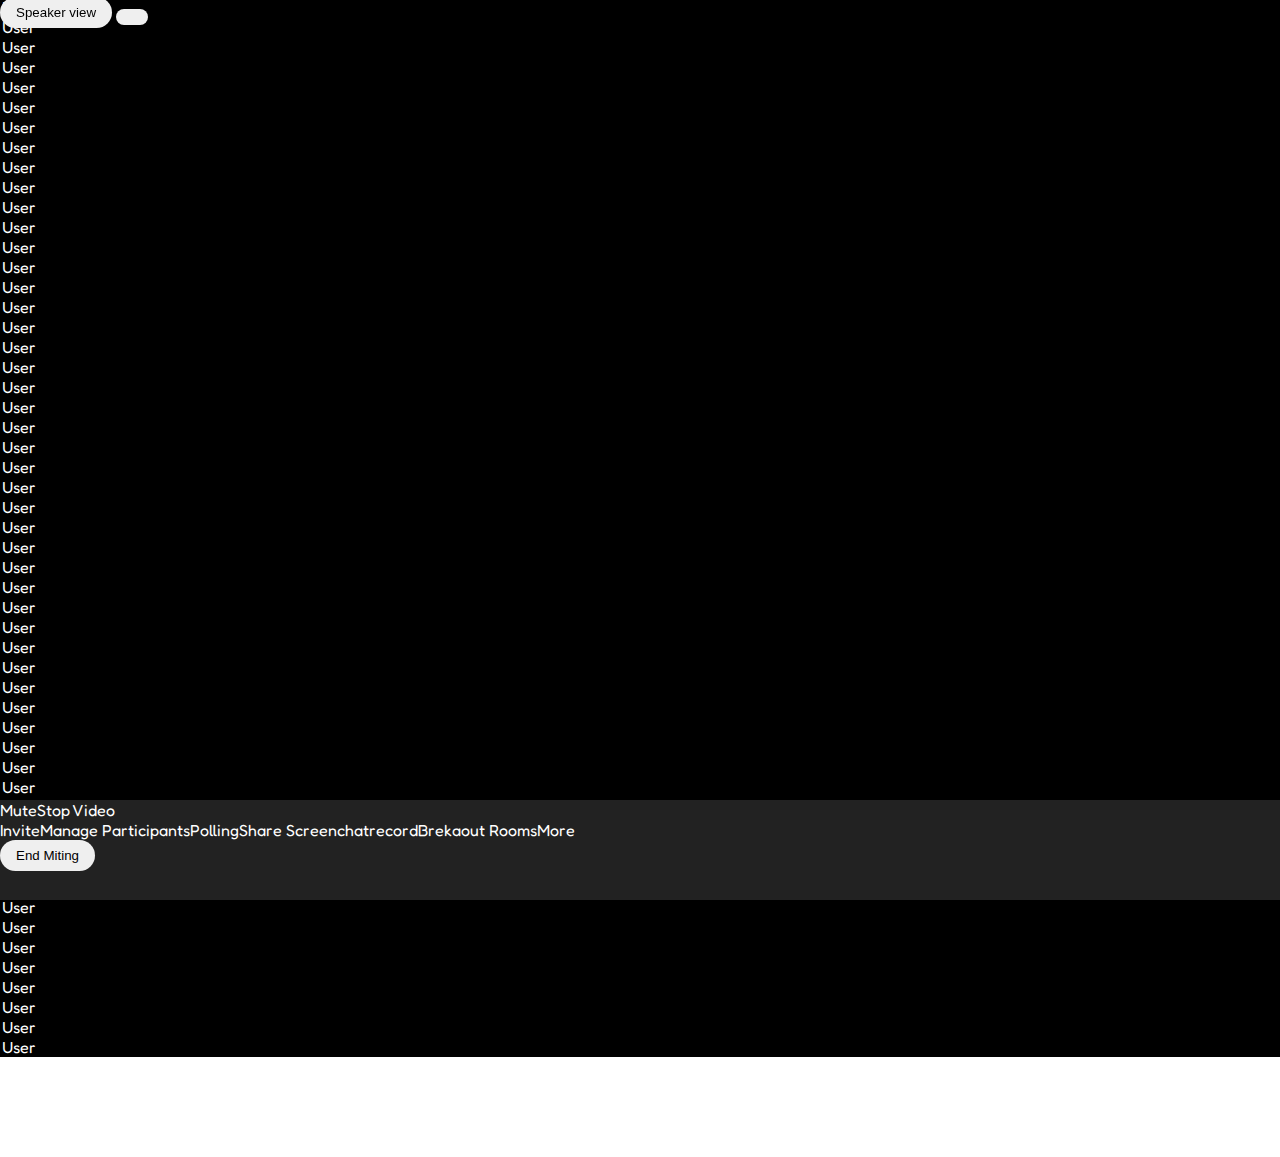
==== commit db2e28b7: "Change user name" ====
--- a/index.html
+++ b/index.html
@@ -17,593 +17,400 @@
     </head>
 
     <body>
-        <div id="app-header">
-            <div class="hd_content d-flex jc-fe gap-05">
-                <div class="speaker_view d-flex gap-05">
-                    <div><i class="fa-solid fa-table-cells"></i></div>
-                    <div>Speaker view</div>
-                </div>
-                <div class="maximize"><i class="fa-solid fa-maximize"></i></div>
-                <!-- /.speaker_view -->
+        <header id="app-header">
+            <button class="btn"><i class="fa-solid fa-table-cells"></i> Speaker view</button>
+            <button class="btn"><i class="fa-solid fa-maximize"></i></button>
+        </header>
+        <!-- /#app-header -->
+
+        <main id="app-main">
+            <div class="row">
+                <div class="card">
+                    <img src="https://picsum.photos/246/146" alt="">
+                    <span class="name"><i class="fa-solid fa-microphone-slash"></i>User</span>
+                </div>
+                <!-- /.card -->
+
+                <div class="card">
+                    <img src="https://picsum.photos/246/146" alt="">
+                    <span class="name"><i class="fa-solid fa-microphone-slash"></i>User</span>
+                </div>
+                <!-- /.card -->
+
+                <div class="card">
+                    <img src="https://picsum.photos/246/146" alt="">
+                    <span class="name"><i class="fa-solid fa-microphone-slash"></i>User</span>
+                </div>
+                <!-- /.card -->
+
+                <div class="card">
+                    <img src="https://picsum.photos/246/146" alt="">
+                    <span class="name"><i class="fa-solid fa-microphone-slash"></i>User</span>
+                </div>
+                <!-- /.card -->
+
+                <div class="card">
+                    <img src="https://picsum.photos/246/146" alt="">
+                    <span class="name"><i class="fa-solid fa-microphone-slash"></i>User</span>
+                </div>
+                <!-- /.card -->
+
+                <div class="card">
+                    <img src="https://picsum.photos/246/146" alt="">
+                    <span class="name"><i class="fa-solid fa-microphone-slash"></i>User</span>
+                </div>
+                <!-- /.card -->
+
+                <div class="card">
+                    <img src="https://picsum.photos/246/146" alt="">
+                    <span class="name"><i class="fa-solid fa-microphone-slash"></i>User</span>
+                </div>
+                <!-- /.card -->
+
+                <div class="card">
+                    <img src="https://picsum.photos/246/146" alt="">
+                    <span class="name"><i class="fa-solid fa-microphone-slash"></i>User</span>
+                </div>
+                <!-- /.card -->
+
+                <div class="card">
+                    <img src="https://picsum.photos/246/146" alt="">
+                    <span class="name"><i class="fa-solid fa-microphone-slash"></i>User</span>
+                </div>
+                <!-- /.card -->
+
+                <div class="card">
+                    <img src="https://picsum.photos/246/146" alt="">
+                    <span class="name"><i class="fa-solid fa-microphone-slash"></i>User</span>
+                </div>
+                <!-- /.card -->
+
+                <div class="card">
+                    <img src="https://picsum.photos/246/146" alt="">
+                    <span class="name"><i class="fa-solid fa-microphone-slash"></i>User</span>
+                </div>
+                <!-- /.card -->
+
+                <div class="card">
+                    <img src="https://picsum.photos/246/146" alt="">
+                    <span class="name"><i class="fa-solid fa-microphone-slash"></i>User</span>
+                </div>
+                <!-- /.card -->
+
+                <div class="card">
+                    <img src="https://picsum.photos/246/146" alt="">
+                    <span class="name"><i class="fa-solid fa-microphone-slash"></i>User</span>
+                </div>
+                <!-- /.card -->
+
+                <div class="card">
+                    <img src="https://picsum.photos/246/146" alt="">
+                    <span class="name"><i class="fa-solid fa-microphone-slash"></i>User</span>
+                </div>
+                <!-- /.card -->
+
+                <div class="card">
+                    <img src="https://picsum.photos/246/146" alt="">
+                    <span class="name"><i class="fa-solid fa-microphone-slash"></i>User</span>
+                </div>
+                <!-- /.card -->
+
+                <div class="card">
+                    <img src="https://picsum.photos/246/146" alt="">
+                    <span class="name"><i class="fa-solid fa-microphone-slash"></i>User</span>
+                </div>
+                <!-- /.card -->
+
+                <div class="card">
+                    <img src="https://picsum.photos/246/146" alt="">
+                    <span class="name"><i class="fa-solid fa-microphone-slash"></i>User</span>
+                </div>
+                <!-- /.card -->
+
+                <div class="card">
+                    <img src="https://picsum.photos/246/146" alt="">
+                    <span class="name"><i class="fa-solid fa-microphone-slash"></i>User</span>
+                </div>
+                <!-- /.card -->
+
+                <div class="card">
+                    <img src="https://picsum.photos/246/146" alt="">
+                    <span class="name"><i class="fa-solid fa-microphone-slash"></i>User</span>
+                </div>
+                <!-- /.card -->
+
+                <div class="card">
+                    <img src="https://picsum.photos/246/146" alt="">
+                    <span class="name"><i class="fa-solid fa-microphone-slash"></i>User</span>
+                </div>
+                <!-- /.card -->
+
+                <div class="card">
+                    <img src="https://picsum.photos/246/146" alt="">
+                    <span class="name"><i class="fa-solid fa-microphone-slash"></i>User</span>
+                </div>
+                <!-- /.card -->
+
+                <div class="card">
+                    <img src="https://picsum.photos/246/146" alt="">
+                    <span class="name"><i class="fa-solid fa-microphone-slash"></i>User</span>
+                </div>
+                <!-- /.card -->
+
+                <div class="card">
+                    <img src="https://picsum.photos/246/146" alt="">
+                    <span class="name"><i class="fa-solid fa-microphone-slash"></i>User</span>
+                </div>
+                <!-- /.card -->
+
+                <div class="card">
+                    <img src="https://picsum.photos/246/146" alt="">
+                    <span class="name"><i class="fa-solid fa-microphone-slash"></i>User</span>
+                </div>
+                <!-- /.card -->
+
+                <div class="card">
+                    <img src="https://picsum.photos/246/146" alt="">
+                    <span class="name"><i class="fa-solid fa-microphone-slash"></i>User</span>
+                </div>
+                <!-- /.card -->
+
+                <div class="card">
+                    <img src="https://picsum.photos/246/146" alt="">
+                    <span class="name"><i class="fa-solid fa-microphone-slash"></i>User</span>
+                </div>
+                <!-- /.card -->
+
+                <div class="card">
+                    <img src="https://picsum.photos/246/146" alt="">
+                    <span class="name"><i class="fa-solid fa-microphone-slash"></i>User</span>
+                </div>
+                <!-- /.card -->
+
+                <div class="card">
+                    <img src="https://picsum.photos/246/146" alt="">
+                    <span class="name"><i class="fa-solid fa-microphone-slash"></i>User</span>
+                </div>
+                <!-- /.card -->
+
+                <div class="card">
+                    <img src="https://picsum.photos/246/146" alt="">
+                    <span class="name"><i class="fa-solid fa-microphone-slash"></i>User</span>
+                </div>
+                <!-- /.card -->
+
+                <div class="card">
+                    <img src="https://picsum.photos/246/146" alt="">
+                    <span class="name"><i class="fa-solid fa-microphone-slash"></i>User</span>
+                </div>
+                <!-- /.card -->
+
+                <div class="card">
+                    <img src="https://picsum.photos/246/146" alt="">
+                    <span class="name"><i class="fa-solid fa-microphone-slash"></i>User</span>
+                </div>
+                <!-- /.card -->
+
+                <div class="card">
+                    <img src="https://picsum.photos/246/146" alt="">
+                    <span class="name"><i class="fa-solid fa-microphone-slash"></i>User</span>
+                </div>
+                <!-- /.card -->
+
+                <div class="card">
+                    <img src="https://picsum.photos/246/146" alt="">
+                    <span class="name"><i class="fa-solid fa-microphone-slash"></i>User</span>
+                </div>
+                <!-- /.card -->
+
+                <div class="card">
+                    <img src="https://picsum.photos/246/146" alt="">
+                    <span class="name"><i class="fa-solid fa-microphone-slash"></i>User</span>
+                </div>
+                <!-- /.card -->
+
+                <div class="card">
+                    <img src="https://picsum.photos/246/146" alt="">
+                    <span class="name"><i class="fa-solid fa-microphone-slash"></i>User</span>
+                </div>
+                <!-- /.card -->
+
+                <div class="card">
+                    <img src="https://picsum.photos/246/146" alt="">
+                    <span class="name"><i class="fa-solid fa-microphone-slash"></i>User</span>
+                </div>
+                <!-- /.card -->
+
+                <div class="card">
+                    <img src="https://picsum.photos/246/146" alt="">
+                    <span class="name"><i class="fa-solid fa-microphone-slash"></i>User</span>
+                </div>
+                <!-- /.card -->
+
+                <div class="card">
+                    <img src="https://picsum.photos/246/146" alt="">
+                    <span class="name"><i class="fa-solid fa-microphone-slash"></i>User</span>
+                </div>
+                <!-- /.card -->
+
+                <div class="card">
+                    <img src="https://picsum.photos/246/146" alt="">
+                    <span class="name"><i class="fa-solid fa-microphone-slash"></i>User</span>
+                </div>
+                <!-- /.card -->
+
+                <div class="card">
+                    <img src="https://picsum.photos/246/146" alt="">
+                    <span class="name"><i class="fa-solid fa-microphone-slash"></i>User</span>
+                </div>
+                <!-- /.card -->
+
+                <div class="card">
+                    <img src="https://picsum.photos/246/146" alt="">
+                    <span class="name"><i class="fa-solid fa-microphone-slash"></i>User</span>
+                </div>
+                <!-- /.card -->
+
+                <div class="card">
+                    <img src="https://picsum.photos/246/146" alt="">
+                    <span class="name"><i class="fa-solid fa-microphone-slash"></i>User</span>
+                </div>
+                <!-- /.card -->
+
+                <div class="card">
+                    <img src="https://picsum.photos/246/146" alt="">
+                    <span class="name"><i class="fa-solid fa-microphone-slash"></i>User</span>
+                </div>
+                <!-- /.card -->
+
+                <div class="card">
+                    <img src="https://picsum.photos/246/146" alt="">
+                    <span class="name"><i class="fa-solid fa-microphone-slash"></i>User</span>
+                </div>
+                <!-- /.card -->
+
+                <div class="card">
+                    <img src="https://picsum.photos/246/146" alt="">
+                    <span class="name"><i class="fa-solid fa-microphone-slash"></i>User</span>
+                </div>
+                <!-- /.card -->
+
+                <div class="card">
+                    <img src="https://picsum.photos/246/146" alt="">
+                    <span class="name"><i class="fa-solid fa-microphone-slash"></i>User</span>
+                </div>
+                <!-- /.card -->
+
+                <div class="card">
+                    <img src="https://picsum.photos/246/146" alt="">
+                    <span class="name"><i class="fa-solid fa-microphone-slash"></i>User</span>
+                </div>
+                <!-- /.card -->
+
+                <div class="card">
+                    <img src="https://picsum.photos/246/146" alt="">
+                    <span class="name"><i class="fa-solid fa-microphone-slash"></i>User</span>
+                </div>
+                <!-- /.card -->
+
+                <div class="card">
+                    <img src="https://picsum.photos/246/146" alt="">
+                    <span class="name"><i class="fa-solid fa-microphone-slash"></i>User</span>
+                </div>
+                <!-- /.card -->
+
+                <div class="card">
+                    <img src="https://picsum.photos/246/146" alt="">
+                    <span class="name"><i class="fa-solid fa-microphone-slash"></i>User</span>
+                </div>
+                <!-- /.card -->
+
+                <div class="card">
+                    <img src="https://picsum.photos/246/146" alt="">
+                    <span class="name"><i class="fa-solid fa-microphone-slash"></i>User</span>
+                </div>
+                <!-- /.card -->
+
+                <div class="card">
+                    <img src="https://picsum.photos/246/146" alt="">
+                    <span class="name"><i class="fa-solid fa-microphone-slash"></i>User</span>
+                </div>
+                <!-- /.card -->
+
+                <div class="card">
+                    <img src="https://picsum.photos/246/146" alt="">
+                    <span class="name"><i class="fa-solid fa-microphone-slash"></i>User</span>
+                </div>
+                <!-- /.card -->
             </div>
-            <!-- /.hd_content -->
-
-        </div>
-        <!-- /#app-header -->
-
-        <main id="app-main">
-            <div class="container p-3">
-                <row class="d-flex wrap">
-                    <div class="col-70 ">
-                        <div class="card">
-                            <img class="img_a" src="https://picsum.photos/70/45" alt="">
-                            <div class="user d-flex">
-                                <div class="mic"><i class="fa-solid fa-microphone-slash"></i></div>
-                                <div class="name">Pinco pallo</div>
-                            </div>
-                            <!-- /.user -->
-                        </div>
-                        <!-- /.card -->
-                    </div>
-                    <!-- /.col-70 -->
-
-                    <div class="col-70 ">
-                        <div class="card">
-                            <img class="img_a" src="https://picsum.photos/70/45" alt="">
-                            <div class="user d-flex">
-                                <div class="mic"><i class="fa-solid fa-microphone-slash"></i></div>
-                                <div class="name">Pinco pallo</div>
-                            </div>
-                            <!-- /.user -->
-                        </div>
-                        <!-- /.card -->
-                    </div>
-                    <!-- /.col-70 -->
-
-                    <div class="col-70 ">
-                        <div class="card">
-                            <img class="img_a" src="https://picsum.photos/70/45" alt="">
-                            <div class="user d-flex">
-                                <div class="mic"><i class="fa-solid fa-microphone-slash"></i></div>
-                                <div class="name">Pinco pallo</div>
-                            </div>
-                            <!-- /.user -->
-                        </div>
-                        <!-- /.card -->
-                    </div>
-                    <!-- /.col-70 -->
-
-                    <div class="col-70 ">
-                        <div class="card">
-                            <img class="img_a" src="https://picsum.photos/70/45" alt="">
-                            <div class="user d-flex">
-                                <div class="mic"><i class="fa-solid fa-microphone-slash"></i></div>
-                                <div class="name">Pinco pallo</div>
-                            </div>
-                            <!-- /.user -->
-                        </div>
-                        <!-- /.card -->
-                    </div>
-                    <!-- /.col-70 -->
-
-                    <div class="col-70 ">
-                        <div class="card">
-                            <img class="img_a" src="https://picsum.photos/70/45" alt="">
-                            <div class="user d-flex">
-                                <div class="mic"><i class="fa-solid fa-microphone-slash"></i></div>
-                                <div class="name">Pinco pallo</div>
-                            </div>
-                            <!-- /.user -->
-                        </div>
-                        <!-- /.card -->
-                    </div>
-                    <!-- /.col-70 -->
-
-                    <div class="col-70 ">
-                        <div class="card">
-                            <img class="img_a" src="https://picsum.photos/70/45" alt="">
-                            <div class="user d-flex">
-                                <div class="mic"><i class="fa-solid fa-microphone-slash"></i></div>
-                                <div class="name">Pinco pallo</div>
-                            </div>
-                            <!-- /.user -->
-                        </div>
-                        <!-- /.card -->
-                    </div>
-                    <!-- /.col-70 -->
-
-                    <div class="col-70 ">
-                        <div class="card">
-                            <img class="img_a" src="https://picsum.photos/70/45" alt="">
-                            <div class="user d-flex">
-                                <div class="mic"><i class="fa-solid fa-microphone-slash"></i></div>
-                                <div class="name">Pinco pallo</div>
-                            </div>
-                            <!-- /.user -->
-                        </div>
-                        <!-- /.card -->
-                    </div>
-                    <!-- /.col-70 -->
-
-                    <div class="col-70 ">
-                        <div class="card">
-                            <img class="img_a" src="https://picsum.photos/70/45" alt="">
-                            <div class="user d-flex">
-                                <div class="mic"><i class="fa-solid fa-microphone-slash"></i></div>
-                                <div class="name">Pinco pallo</div>
-                            </div>
-                            <!-- /.user -->
-                        </div>
-                        <!-- /.card -->
-                    </div>
-                    <!-- /.col-70 -->
-
-                    <div class="col-70 ">
-                        <div class="card">
-                            <img class="img_a" src="https://picsum.photos/70/45" alt="">
-                            <div class="user d-flex">
-                                <div class="mic"><i class="fa-solid fa-microphone-slash"></i></div>
-                                <div class="name">Pinco pallo</div>
-                            </div>
-                            <!-- /.user -->
-                        </div>
-                        <!-- /.card -->
-                    </div>
-                    <!-- /.col-70 -->
-
-                    <div class="col-70 ">
-                        <div class="card">
-                            <img class="img_a" src="https://picsum.photos/70/45" alt="">
-                            <div class="user d-flex">
-                                <div class="mic"><i class="fa-solid fa-microphone-slash"></i></div>
-                                <div class="name">Pinco pallo</div>
-                            </div>
-                            <!-- /.user -->
-                        </div>
-                        <!-- /.card -->
-                    </div>
-                    <!-- /.col-70 -->
-
-                    <div class="col-70 ">
-                        <div class="card">
-                            <img class="img_a" src="https://picsum.photos/70/45" alt="">
-                            <div class="user d-flex">
-                                <div class="mic"><i class="fa-solid fa-microphone-slash"></i></div>
-                                <div class="name">Pinco pallo</div>
-                            </div>
-                            <!-- /.user -->
-                        </div>
-                        <!-- /.card -->
-                    </div>
-                    <!-- /.col-70 -->
-
-                    <div class="col-70 ">
-                        <div class="card">
-                            <img class="img_a" src="https://picsum.photos/70/45" alt="">
-                            <div class="user d-flex">
-                                <div class="mic"><i class="fa-solid fa-microphone-slash"></i></div>
-                                <div class="name">Pinco pallo</div>
-                            </div>
-                            <!-- /.user -->
-                        </div>
-                        <!-- /.card -->
-                    </div>
-                    <!-- /.col-70 -->
-
-                    <div class="col-70 ">
-                        <div class="card">
-                            <img class="img_a" src="https://picsum.photos/70/45" alt="">
-                            <div class="user d-flex">
-                                <div class="mic"><i class="fa-solid fa-microphone-slash"></i></div>
-                                <div class="name">Pinco pallo</div>
-                            </div>
-                            <!-- /.user -->
-                        </div>
-                        <!-- /.card -->
-                    </div>
-                    <!-- /.col-70 -->
-
-                    <div class="col-70 ">
-                        <div class="card">
-                            <img class="img_a" src="https://picsum.photos/70/45" alt="">
-                            <div class="user d-flex">
-                                <div class="mic"><i class="fa-solid fa-microphone-slash"></i></div>
-                                <div class="name">Pinco pallo</div>
-                            </div>
-                            <!-- /.user -->
-                        </div>
-                        <!-- /.card -->
-                    </div>
-                    <!-- /.col-70 -->
-
-                    <div class="col-70 ">
-                        <div class="card">
-                            <img class="img_a" src="https://picsum.photos/70/45" alt="">
-                            <div class="user d-flex">
-                                <div class="mic"><i class="fa-solid fa-microphone-slash"></i></div>
-                                <div class="name">Pinco pallo</div>
-                            </div>
-                            <!-- /.user -->
-                        </div>
-                        <!-- /.card -->
-                    </div>
-                    <!-- /.col-70 -->
-
-                    <div class="col-70 ">
-                        <div class="card">
-                            <img class="img_a" src="https://picsum.photos/70/45" alt="">
-                            <div class="user d-flex">
-                                <div class="mic"><i class="fa-solid fa-microphone-slash"></i></div>
-                                <div class="name">Pinco pallo</div>
-                            </div>
-                            <!-- /.user -->
-                        </div>
-                        <!-- /.card -->
-                    </div>
-                    <!-- /.col-70 -->
-
-                    <div class="col-70 ">
-                        <div class="card">
-                            <img class="img_a" src="https://picsum.photos/70/45" alt="">
-                            <div class="user d-flex">
-                                <div class="mic"><i class="fa-solid fa-microphone-slash"></i></div>
-                                <div class="name">Pinco pallo</div>
-                            </div>
-                            <!-- /.user -->
-                        </div>
-                        <!-- /.card -->
-                    </div>
-                    <!-- /.col-70 -->
-
-                    <div class="col-70 ">
-                        <div class="card">
-                            <img class="img_a" src="https://picsum.photos/70/45" alt="">
-                            <div class="user d-flex">
-                                <div class="mic"><i class="fa-solid fa-microphone-slash"></i></div>
-                                <div class="name">Pinco pallo</div>
-                            </div>
-                            <!-- /.user -->
-                        </div>
-                        <!-- /.card -->
-                    </div>
-                    <!-- /.col-70 -->
-
-                    <div class="col-70 ">
-                        <div class="card">
-                            <img class="img_a" src="https://picsum.photos/70/45" alt="">
-                            <div class="user d-flex">
-                                <div class="mic"><i class="fa-solid fa-microphone-slash"></i></div>
-                                <div class="name">Pinco pallo</div>
-                            </div>
-                            <!-- /.user -->
-                        </div>
-                        <!-- /.card -->
-                    </div>
-                    <!-- /.col-70 -->
-
-                    <div class="col-70 ">
-                        <div class="card">
-                            <img class="img_a" src="https://picsum.photos/70/45" alt="">
-                            <div class="user d-flex">
-                                <div class="mic"><i class="fa-solid fa-microphone-slash"></i></div>
-                                <div class="name">Pinco pallo</div>
-                            </div>
-                            <!-- /.user -->
-                        </div>
-                        <!-- /.card -->
-                    </div>
-                    <!-- /.col-70 -->
-
-                    <div class="col-70 ">
-                        <div class="card">
-                            <img class="img_a" src="https://picsum.photos/70/45" alt="">
-                            <div class="user d-flex">
-                                <div class="mic"><i class="fa-solid fa-microphone-slash"></i></div>
-                                <div class="name">Pinco pallo</div>
-                            </div>
-                            <!-- /.user -->
-                        </div>
-                        <!-- /.card -->
-                    </div>
-                    <!-- /.col-70 -->
-
-                    <div class="col-70 ">
-                        <div class="card">
-                            <img class="img_a" src="https://picsum.photos/70/45" alt="">
-                            <div class="user d-flex">
-                                <div class="mic"><i class="fa-solid fa-microphone-slash"></i></div>
-                                <div class="name">Pinco pallo</div>
-                            </div>
-                            <!-- /.user -->
-                        </div>
-                        <!-- /.card -->
-                    </div>
-                    <!-- /.col-70 -->
-
-                    <div class="col-70 ">
-                        <div class="card">
-                            <img class="img_a" src="https://picsum.photos/70/45" alt="">
-                            <div class="user d-flex">
-                                <div class="mic"><i class="fa-solid fa-microphone-slash"></i></div>
-                                <div class="name">Pinco pallo</div>
-                            </div>
-                            <!-- /.user -->
-                        </div>
-                        <!-- /.card -->
-                    </div>
-                    <!-- /.col-70 -->
-
-                    <div class="col-70 ">
-                        <div class="card">
-                            <img class="img_a" src="https://picsum.photos/70/45" alt="">
-                            <div class="user d-flex">
-                                <div class="mic"><i class="fa-solid fa-microphone-slash"></i></div>
-                                <div class="name">Pinco pallo</div>
-                            </div>
-                            <!-- /.user -->
-                        </div>
-                        <!-- /.card -->
-                    </div>
-                    <!-- /.col-70 -->
-
-                    <div class="col-70 ">
-                        <div class="card">
-                            <img class="img_a" src="https://picsum.photos/70/45" alt="">
-                            <div class="user d-flex">
-                                <div class="mic"><i class="fa-solid fa-microphone-slash"></i></div>
-                                <div class="name">Pinco pallo</div>
-                            </div>
-                            <!-- /.user -->
-                        </div>
-                        <!-- /.card -->
-                    </div>
-                    <!-- /.col-70 -->
-
-                    <div class="col-70 ">
-                        <div class="card">
-                            <img class="img_a" src="https://picsum.photos/70/45" alt="">
-                            <div class="user d-flex">
-                                <div class="mic"><i class="fa-solid fa-microphone-slash"></i></div>
-                                <div class="name">Pinco pallo</div>
-                            </div>
-                            <!-- /.user -->
-                        </div>
-                        <!-- /.card -->
-                    </div>
-                    <!-- /.col-70 -->
-
-                    <div class="col-70 ">
-                        <div class="card">
-                            <img class="img_a" src="https://picsum.photos/70/45" alt="">
-                            <div class="user d-flex">
-                                <div class="mic"><i class="fa-solid fa-microphone-slash"></i></div>
-                                <div class="name">Pinco pallo</div>
-                            </div>
-                            <!-- /.user -->
-                        </div>
-                        <!-- /.card -->
-                    </div>
-                    <!-- /.col-70 -->
-
-                    <div class="col-70 ">
-                        <div class="card">
-                            <img class="img_a" src="https://picsum.photos/70/45" alt="">
-                            <div class="user d-flex">
-                                <div class="mic"><i class="fa-solid fa-microphone-slash"></i></div>
-                                <div class="name">Pinco pallo</div>
-                            </div>
-                            <!-- /.user -->
-                        </div>
-                        <!-- /.card -->
-                    </div>
-                    <!-- /.col-70 -->
-
-                    <div class="col-70 ">
-                        <div class="card">
-                            <img class="img_a" src="https://picsum.photos/70/45" alt="">
-                            <div class="user d-flex">
-                                <div class="mic"><i class="fa-solid fa-microphone-slash"></i></div>
-                                <div class="name">Pinco pallo</div>
-                            </div>
-                            <!-- /.user -->
-                        </div>
-                        <!-- /.card -->
-                    </div>
-                    <!-- /.col-70 -->
-
-                    <div class="col-70 ">
-                        <div class="card">
-                            <img class="img_a" src="https://picsum.photos/70/45" alt="">
-                            <div class="user d-flex">
-                                <div class="mic"><i class="fa-solid fa-microphone-slash"></i></div>
-                                <div class="name">Pinco pallo</div>
-                            </div>
-                            <!-- /.user -->
-                        </div>
-                        <!-- /.card -->
-                    </div>
-                    <!-- /.col-70 -->
-
-                    <div class="col-70 ">
-                        <div class="card">
-                            <img class="img_a" src="https://picsum.photos/70/45" alt="">
-                            <div class="user d-flex">
-                                <div class="mic"><i class="fa-solid fa-microphone-slash"></i></div>
-                                <div class="name">Pinco pallo</div>
-                            </div>
-                            <!-- /.user -->
-                        </div>
-                        <!-- /.card -->
-                    </div>
-                    <!-- /.col-70 -->
-
-                    <div class="col-70 ">
-                        <div class="card">
-                            <img class="img_a" src="https://picsum.photos/70/45" alt="">
-                            <div class="user d-flex">
-                                <div class="mic"><i class="fa-solid fa-microphone-slash"></i></div>
-                                <div class="name">Pinco pallo</div>
-                            </div>
-                            <!-- /.user -->
-                        </div>
-                        <!-- /.card -->
-                    </div>
-                    <!-- /.col-70 -->
-
-                    <div class="col-70 ">
-                        <div class="card">
-                            <img class="img_a" src="https://picsum.photos/70/45" alt="">
-                            <div class="user d-flex">
-                                <div class="mic"><i class="fa-solid fa-microphone-slash"></i></div>
-                                <div class="name">Pinco pallo</div>
-                            </div>
-                            <!-- /.user -->
-                        </div>
-                        <!-- /.card -->
-                    </div>
-                    <!-- /.col-70 -->
-
-                    <div class="col-70 ">
-                        <div class="card">
-                            <img class="img_a" src="https://picsum.photos/70/45" alt="">
-                            <div class="user d-flex">
-                                <div class="mic"><i class="fa-solid fa-microphone-slash"></i></div>
-                                <div class="name">Pinco pallo</div>
-                            </div>
-                            <!-- /.user -->
-                        </div>
-                        <!-- /.card -->
-                    </div>
-                    <!-- /.col-70 -->
-
-                    <div class="col-70 ">
-                        <div class="card">
-                            <img class="img_a" src="https://picsum.photos/70/45" alt="">
-                            <div class="user d-flex">
-                                <div class="mic"><i class="fa-solid fa-microphone-slash"></i></div>
-                                <div class="name">Pinco pallo</div>
-                            </div>
-                            <!-- /.user -->
-                        </div>
-                        <!-- /.card -->
-                    </div>
-                    <!-- /.col-70 -->
-
-                    <div class="col-70 ">
-                        <div class="card">
-                            <img class="img_a" src="https://picsum.photos/70/45" alt="">
-                            <div class="user d-flex">
-                                <div class="mic"><i class="fa-solid fa-microphone-slash"></i></div>
-                                <div class="name">Pinco pallo</div>
-                            </div>
-                            <!-- /.user -->
-                        </div>
-                        <!-- /.card -->
-                    </div>
-                    <!-- /.col-70 -->
-
-                    <div class="col-70 ">
-                        <div class="card">
-                            <img class="img_a" src="https://picsum.photos/70/45" alt="">
-                            <div class="user d-flex">
-                                <div class="mic"><i class="fa-solid fa-microphone-slash"></i></div>
-                                <div class="name">Pinco pallo</div>
-                            </div>
-                            <!-- /.user -->
-                        </div>
-                        <!-- /.card -->
-                    </div>
-                    <!-- /.col-70 -->
-
-                    <div class="col-70 ">
-                        <div class="card">
-                            <img class="img_a" src="https://picsum.photos/70/45" alt="">
-                            <div class="user d-flex">
-                                <div class="mic"><i class="fa-solid fa-microphone-slash"></i></div>
-                                <div class="name">Pinco pallo</div>
-                            </div>
-                            <!-- /.user -->
-                        </div>
-                        <!-- /.card -->
-                    </div>
-                    <!-- /.col-70 -->
-
-                    <div class="col-70 ">
-                        <div class="card">
-                            <img class="img_a" src="https://picsum.photos/70/45" alt="">
-                            <div class="user d-flex">
-                                <div class="mic"><i class="fa-solid fa-microphone-slash"></i></div>
-                                <div class="name">Pinco pallo</div>
-                            </div>
-                            <!-- /.user -->
-                        </div>
-                        <!-- /.card -->
-                    </div>
-                    <!-- /.col-70 -->
-
-                    <div class="col-70 ">
-                        <div class="card">
-                            <img class="img_a" src="https://picsum.photos/70/45" alt="">
-                            <div class="user d-flex">
-                                <div class="mic"><i class="fa-solid fa-microphone-slash"></i></div>
-                                <div class="name">Pinco pallo</div>
-                            </div>
-                            <!-- /.user -->
-                        </div>
-                        <!-- /.card -->
-                    </div>
-                    <!-- /.col-70 -->
-
-                    <div class="col-70 ">
-                        <div class="card">
-                            <img class="img_a" src="https://picsum.photos/70/45" alt="">
-                            <div class="user d-flex">
-                                <div class="mic"><i class="fa-solid fa-microphone-slash"></i></div>
-                                <div class="name">Pinco pallo</div>
-                            </div>
-                            <!-- /.user -->
-                        </div>
-                        <!-- /.card -->
-                    </div>
-                    <!-- /.col-70 -->
-
-                    <div class="col-70 ">
-                        <div class="card">
-                            <img class="img_a" src="https://picsum.photos/70/45" alt="">
-                            <div class="user d-flex">
-                                <div class="mic"><i class="fa-solid fa-microphone-slash"></i></div>
-                                <div class="name">Pinco pallo</div>
-                            </div>
-                            <!-- /.user -->
-                        </div>
-                        <!-- /.card -->
-                    </div>
-                    <!-- /.col-70 -->
-
-                </row>
-            </div>
-            <!-- /.container -->
+            <!-- /.row -->
         </main>
         <!-- /#app-main -->
 
-        <div id="app-footer">
-            <div class="container d-flex py-1">
-                <div class="nav_menu">
-                    <ul class="d-flex gap-1">
-                        <li><a href="#">Donna</a></li>
-                        <li><a href="#">Uomo</a></li>
-                        <li><a href="#">Bambini</a></li>
-                    </ul>
-                </div>
-                <div class="logo"></div>
-                <div class="user_menu">
-                    <i class="fa-regular fa-heart"></i>
-                    <i class="fa-regular fa-user"></i>
-                    <i class="fa-solid fa-bag-shopping"></i>
-                </div>
+        <footer id="app-footer">
+            <div class="menu-left">
+                <ul class="d-flex">
+                    <li class="action">
+                        <div class="action-ico"><i class="fa-solid fa-microphone"></i></div>
+                        <div class="action-verb">Mute</div>
+                        <div class="action-angle"> <i class="fas fa-angle-up"></i></div>
+                    </li>
+                    <li class="action">
+                        <div class="action-ico"><i class="fa-solid fa-video"></i></div>
+                        <div class="action-verb">Stop Video</div>
+                        <div class="action-angle"> <i class="fas fa-angle-up"></i>
+                        </div>
+                    </li>
+                </ul>
             </div>
-            <!-- /.container -->
-        </div>
+            <!-- /.menu-left -->
+
+            <div class="menu-center">
+                <ul class="d-flex">
+                    <li class="action">
+                        <div class="action-ico"><i class="fa-solid fa-user-plus"></i></div>
+                        <div class="action-verb">Invite</div>
+                    </li>
+                    <li class="action">
+                        <div class="action-ico"><i class="fa-solid fa-user-group"></i></div>
+                        <div class="action-verb">Manage Participants</div>
+                    </li>
+                    <li class="action">
+                        <div class="action-ico"><i class="fa-solid fa-square-poll-vertical"></i></div>
+                        <div class="action-verb">Polling</div>
+                    </li>
+                    <li class="action">
+                        <div class="action-ico green"><i class="fa-solid fa-share-from-square"></i></div>
+                        <div class="action-verb">Share Screen</div>
+                        <div class="action-angle"><i class="fas fa-angle-up m-special"></i></div>
+                    </li>
+                    <li class="action">
+                        <div class="action-ico"><i class="fa-solid fa-comment"></i></div>
+                        <div class="action-verb">chat</div>
+                    </li>
+                    <li class="action">
+                        <div class="action-ico"><i class="fa-solid fa-comment"></i></div>
+                        <div class="action-verb">record</div>
+                    </li>
+                    <li class="action">
+                        <div class="action-ico"><i class="fa-solid fa-table-cells-large"></i></div>
+                        <div class="action-verb">Brekaout Rooms</div>
+                    </li>
+                    <li class="action">
+                        <div class="action-ico"><i class="fa-solid fa-ellipsis"></i></div>
+                        <div class="action-verb">More</div>
+                    </li>
+                </ul>
+            </div>
+            <!-- /.menu-left -->
+            <!-- /.menu-center -->
+
+            <div class="menu-right">
+                <button>End Miting</button>
+            </div>
+            <!-- /.menu-right -->
+
+        </footer>
         <!-- /#app-footer -->
 
     </body>
